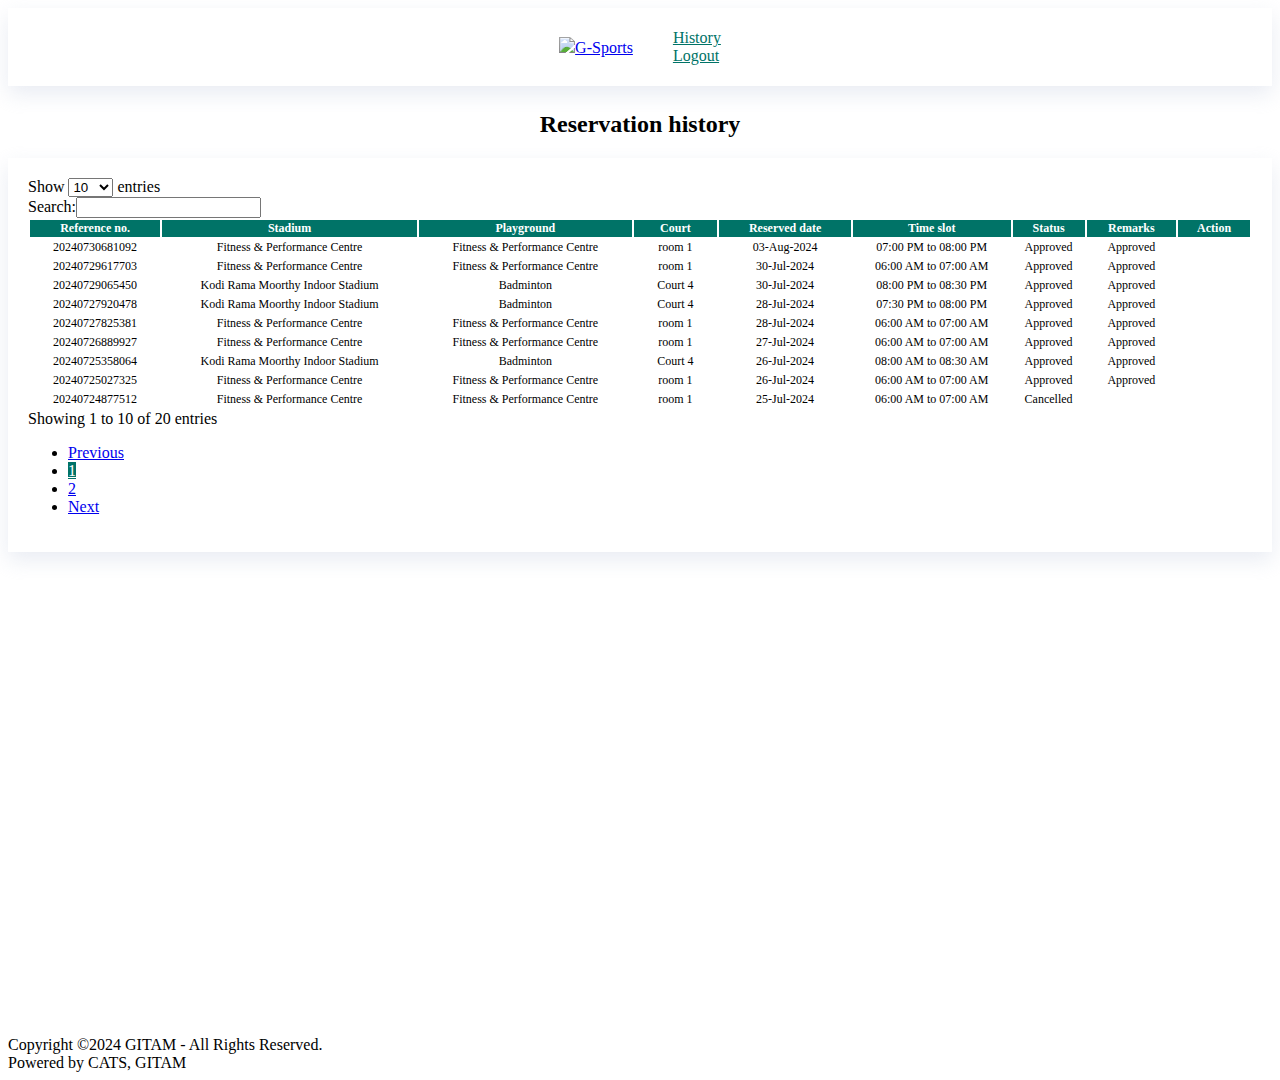
==== index.html @ 90667d44 "Update index.html" ====
<!DOCTYPE html>
<!-- saved from url=(0033)https://gsports.gitam.edu/history -->
<html lang=""><head><meta http-equiv="Content-Type" content="text/html; charset=UTF-8">
    
    <meta http-equiv="X-UA-Compatible" content="IE=edge">
    <meta name="viewport" content="width=device-width, initial-scale=1">
    <title>G-Sports</title>
    <link rel="shortcut icon" href="https://gsports.gitam.edu/assets/images/fav.png">
    <!-- Bootstrap CSS -->
    <link rel="stylesheet" href="./G-Sports_files/bootstrap.css">
    <link rel="stylesheet" href="./G-Sports_files/font-awesome.min.css">
    <link rel="stylesheet" href="./G-Sports_files/jquery-ui.min.css">
    <!--  <link rel='stylesheet' href="https://gsports.gitam.edu/assets/css/datepicker.css"/>
    <link rel='stylesheet' href="https://gsports.gitam.edu/assets/css/fullcalendar.min.css"  />
    <link rel='stylesheet' href='https://gsports.gitam.edu/assets/css/fullcalendar.print.min.css' media='print' />
    <link rel="stylesheet" href="https://gsports.gitam.edu/assets/css/animate.css">
    <link rel="stylesheet" href="https://gsports.gitam.edu/assets/css/jquery.mmenu.css" />  -->

    <link rel="stylesheet" href="./G-Sports_files/style.css">
    <link rel="stylesheet" href="./G-Sports_files/jquery-confirm.min.css">

    <link href="./G-Sports_files/dataTables.bootstrap4.css" rel="stylesheet">


    <style media="screen">
        hr {
            border-top: 3px solid #b2102f !important;
        }

        .main_box {
            padding: 50px;
            background: #fff;
        }


        .title-box {
            margin-top: 0px;
            text-align: center;
        }

        h2 {
            /*color: #000;*/
            /*font-size: 20px;*/
        }

        .jconfirm-title {
            font-size: 18px !important;
        }

        .logout ul {
            list-style-type: none;
        }

        /*
        .logout ul li {
            margin-top: 15px;
        }
*/

        .logout a {
            color: #007367;
        }
    </style>
    <style>
        label.error {
            color: red;
        }

        .chk_audit_par {
            position: relative;
        }

        a.chk_audit {}

        .fa-check-circle-o {
            font-size: 33px;
            padding-right: 8px;
            color: green;
            margin-top: -7px;
        }

        .fc-other-month {
            background: #fff;
        }

        /* .gc_box{
            padding: 20px;
            top:0;
        } */
        form #terms {
            font-size: 12px;
        }

        input[type="date"].form-control,
        input[type="time"].form-control {
            line-height: 1.42857143;
        }

        .gc_box h3 {
            padding: 5px 0;
            text-align: center;
            font-size: 20px;
            background: #b2102f;
            color: #fff;
            margin-bottom: 10px;
        }

        #login-user {
            font-weight: 800;
            color: #b2102f;
        }

        .main_cal {
            /* min-height: 100vh; */
        }

        .gen {
            margin-bottom: 20px;
            text-align: center;
            margin-top: -20px;
        }

        h3 {
            margin-bottom: 0px;
        }

        .chk {
            width: 125px;
        }

        label.error {
            color: red;
        }

        .chk_audit_par {
            position: relative;
        }

        .fa-check-circle-o {
            font-size: 33px;
            padding-right: 8px;
            color: green;
            margin-top: -7px;
        }
    </style>
    <!-- <div class="line"></div> -->
    <style type="text/css">
        .navbar-default {
            background-color: #981f2b !important;
            border-color: #981f2b !important;
            box-shadow: 0 8px 20px 0 rgb(218 224 235 / 60%);
        }

        .wrapper {
            min-height: 100vh;
        }
    </style>
<style type="text/css">#screenShotContainer{cursor:crosshair;left:0;position:absolute;top:0}#toolPanel{background:#fff;border-radius:6px;box-sizing:content-box;height:24px;left:0;min-width:392px;padding:6px 14px;position:absolute;top:0;z-index:9999}#toolPanel .item-panel{float:left;height:24px;margin-right:15px;width:24px}#toolPanel .item-panel:last-child{margin-right:0}#toolPanel .square{background-image:url("[data-uri]");background-size:cover}#toolPanel .square-active,#toolPanel .square:active,#toolPanel .square:hover{background-image:url("[data-uri]")}#toolPanel .round{background-image:url("[data-uri]");background-size:cover}#toolPanel .round-active,#toolPanel .round:active,#toolPanel .round:hover{background-image:url("[data-uri]")}#toolPanel .right-top{background-image:url("[data-uri]");background-size:cover}#toolPanel .right-top-active,#toolPanel .right-top:active,#toolPanel .right-top:hover{background-image:url("[data-uri]")}#toolPanel .brush{background-image:url("[data-uri]");background-size:cover}#toolPanel .brush-active,#toolPanel .brush:active,#toolPanel .brush:hover{background-image:url("[data-uri]")}#toolPanel .mosaicPen{background-image:url("[data-uri]");background-size:cover}#toolPanel .mosaicPen:hover{background-image:url("[data-uri]")}#toolPanel .mosaicPen-active,#toolPanel .mosaicPen:active{background-image:url("[data-uri]")}#toolPanel .separateLine{background-image:url("[data-uri]");background-size:cover;width:1px}#toolPanel .text{background-image:url("[data-uri]");background-size:cover}#toolPanel .text-active,#toolPanel .text:active,#toolPanel .text:hover{background-image:url("[data-uri]")}#toolPanel .save{background-size:cover}#toolPanel .save,#toolPanel .save:active,#toolPanel .save:hover{background-image:url("[data-uri]")}#toolPanel .close{background-size:cover}#toolPanel .close,#toolPanel .close:hover{background-image:url("[data-uri]")}#toolPanel .undo,#toolPanel .undo-disabled{background-image:url("[data-uri]");background-size:cover}#toolPanel .undo:hover{background-image:url("[data-uri]")}#toolPanel .confirm{background-size:cover}#toolPanel .confirm,#toolPanel .confirm:hover{background-image:url("[data-uri]")}.__screenshot-lock-scroll{height:100%!important;margin:0;overflow:hidden!important}.ico-panel{border-left:6px solid transparent;border-right:6px solid transparent;border-top:6px solid #fff;height:0;left:23px;position:absolute;top:0;transform:rotate(180deg);width:0;z-index:9999}.ico-panel img{height:100%;width:100%}#optionPanel{background:#fff;border-radius:5px;box-sizing:content-box;height:20px;left:0;padding:10px;position:absolute;top:6px;z-index:9999}#optionPanel .brush-select-panel{float:left;height:20px}#optionPanel .brush-select-panel .item-panel{float:left;height:20px;margin-right:18px;width:20px}#optionPanel .brush-select-panel .item-panel:first-child{margin-left:2px}#optionPanel .brush-select-panel .item-panel:last-child{margin-right:0}#optionPanel .brush-select-panel .brush-small{background-image:url("[data-uri]");background-size:cover}#optionPanel .brush-select-panel .brush-small-active,#optionPanel .brush-select-panel .brush-small:active,#optionPanel .brush-select-panel .brush-small:hover{background-image:url("[data-uri]")}#optionPanel .brush-select-panel .brush-medium{background-image:url("[data-uri]");background-size:cover}#optionPanel .brush-select-panel .brush-medium-active,#optionPanel .brush-select-panel .brush-medium:active,#optionPanel .brush-select-panel .brush-medium:hover{background-image:url("[data-uri]")}#optionPanel .brush-select-panel .brush-big{background-image:url("[data-uri]");background-size:cover}#optionPanel .brush-select-panel .brush-big-active,#optionPanel .brush-select-panel .brush-big:active,#optionPanel .brush-select-panel .brush-big:hover{background-image:url("[data-uri]")}#optionPanel .right-panel{align-items:center;display:flex;float:left;margin-left:39px}#optionPanel .right-panel .color-panel{background:#fff;border:1px solid #e5e6e5;border-radius:5px;display:flex;flex-wrap:wrap;justify-content:center;position:absolute;right:28px;top:-225px;width:72px}#optionPanel .right-panel .color-panel .color-item{height:20px;margin-bottom:5px;width:62px}#optionPanel .right-panel .color-panel .color-item:first-child{background:#f53440;margin-top:5px}#optionPanel .right-panel .color-panel .color-item:nth-child(2){background:#f65e95}#optionPanel .right-panel .color-panel .color-item:nth-child(3){background:#d254cf}#optionPanel .right-panel .color-panel .color-item:nth-child(4){background:#12a9d7}#optionPanel .right-panel .color-panel .color-item:nth-child(5){background:#30a345}#optionPanel .right-panel .color-panel .color-item:nth-child(6){background:#facf50}#optionPanel .right-panel .color-panel .color-item:nth-child(7){background:#f66632}#optionPanel .right-panel .color-panel .color-item:nth-child(8){background:#989998}#optionPanel .right-panel .color-panel .color-item:nth-child(9){background:#000}#optionPanel .right-panel .color-panel .color-item:nth-child(10){background:#feffff;border:1px solid #e5e6e5}#optionPanel .right-panel .color-select-panel{background:#f53340;border:1px solid #e5e6e5;height:20px;width:62px}#optionPanel .right-panel .pull-down-arrow{background-image:url("[data-uri]");background-size:cover;height:8px;margin-left:10px;width:15px}#cutBoxSizePanel{align-items:center;background:rgba(0,0,0,.4);border-radius:3px;color:#fff;display:flex;font-size:14px;height:25px;justify-content:center;width:85px}#cutBoxSizePanel,#textInputPanel{left:0;position:absolute;top:0;z-index:9999}#textInputPanel{border:none;box-sizing:border-box;font-weight:700;margin:0;min-height:20px;min-width:20px;outline:none;padding:0}.hidden-screen-shot-scroll{height:100vh;overflow:hidden;width:100vw}</style></head>

<div><template shadowrootmode="open"><style>.wp-extention-notify{box-sizing:0,0,10,#000;background-color:#f0f8ff;border-radius:5px;padding:10px;font-size:14px;position:fixed;top:10px;right:10px}@keyframes rotator{0%{transform:rotate(0)}to{transform:rotate(270deg);-ms-transform:rotate(360deg)}}.wp-extention-notify .loading-container .spinner{animation:1.4s linear infinite rotator}.wp-extention-notify .loading-container .spinner .path{stroke-dasharray:187;stroke-dashoffset:50px;transform-origin:50%;stroke:#4285f4;animation:1.4s ease-in-out infinite dash}</style><div id="plasmo-shadow-container" style="z-index: 2147483647; position: absolute;"><div id="plasmo-mount-container" data-v-app="" style="display: flex; position: relative; top: 0px; left: 0px;"></div></div></template></div><body>
    <style>
	header {
		padding: 5px 0;
		box-shadow: 0 8px 20px 0 rgb(218 224 235 / 60%);
	}
</style>
<header style="padding:5px 0">
	<div class="container">
		<div class="row" style="display:flex; justify-content:center; align-items:center">
			<div class="col-md-6 col-xs-12 col-lg-6">
				<div class="cats-logo">
					<!-- <a href="#"><img src="https://gsports.gitam.edu/assets/images/Gsports_logo.png" class="img-responsive"></a> -->
					<a href="https://gsports.gitam.edu/history#"><img src="./G-Sports_files/gitam-logo-circle.png" class="img-responsive">G-Sports</a>
				</div>
			</div>
			<div class="col-md-6 col-xs-12 col-lg-6 logout">
								<ul class="nav navbar-nav navbar-right">
					<li><a href="https://gsports.gitam.edu/history"><i class="fa fa-history" aria-hidden="true"></i> History</a></li>
					<li><a href="https://gsports.gitam.edu/welcome/logout">Logout <i class="fa fa-power-off"></i> </a></li>
								</ul></div>
		</div>
	</div>
</header>    <div class="wrapper"><!-- <link rel="stylesheet" href="https://gsports.gitam.edu/assets/css/jquery-ui.css"> -->
<link rel="stylesheet" href="./G-Sports_files/jquery-ui.css">
<style type="text/css">
    .main_cal {
        margin: 25px 0;
        padding: 0px;
        min-height: 100vh;
    }

    .title {
        text-align: center;
        /*color: #b1040e;*/
    }

    .box {
        padding: 20px;
        background: #FFFFFF;
        box-shadow: 0 8px 20px 0 rgb(218 224 235 / 60%)
    }

    table {
        font-size: 12px;
    }

    thead th {
        background: #007367;
        color: #fff;
    }

    .pagination>.active a,
    .pagination>.active>a:hover {
        background-color: #007367;
        border-color: #007367;
    }

    .pagination>.active>a,
    .pagination>.active>span,
    .pagination>.active>a:hover,
    .pagination>.active>span:hover,
    .pagination>.active>a:focus,
    .pagination>.active>span:focus {
        z-index: 3;
        color: #fff;
        cursor: default;
        background-color: #007367;
        border-color: #007367;
    }

    table tr td {
        text-align: center;
    }
</style>
<!-- VSP -->
<section class="history main_cal">
    <div class="container-fluid">
        <h2 class="title">Reservation history</h2>
        <div class="row">
            <div class="col-md-12">
                <div class="box">
                    <div class="table-responsive">
                                                    <div id="history-table_wrapper" class="dataTables_wrapper container-fluid dt-bootstrap4 no-footer"><div class="row"><div class="col-sm-12 col-md-6"><div class="dataTables_length" id="history-table_length"><label>Show <select name="history-table_length" aria-controls="history-table" class="form-control form-control-sm"><option value="10">10</option><option value="25">25</option><option value="50">50</option><option value="100">100</option></select> entries</label></div></div><div class="col-sm-12 col-md-6"><div id="history-table_filter" class="dataTables_filter"><label>Search:<input type="search" class="form-control form-control-sm" placeholder="" aria-controls="history-table"></label></div></div></div><div class="row"><div class="col-sm-12"><table class="table table-bordered dataTable no-footer" style="width: 100%;" id="history-table" role="grid" aria-describedby="history-table_info">
                                <thead>
                                    <tr role="row"><th style="text-align: center; width: 132.111px;" class="sorting_desc" tabindex="0" aria-controls="history-table" rowspan="1" colspan="1" aria-label="Reference no. : activate to sort column ascending" aria-sort="descending">Reference no. </th><th style="text-align: center; width: 270.111px;" class="sorting" tabindex="0" aria-controls="history-table" rowspan="1" colspan="1" aria-label="Stadium: activate to sort column ascending">Stadium</th><th style="text-align: center; width: 224.111px;" class="sorting" tabindex="0" aria-controls="history-table" rowspan="1" colspan="1" aria-label="Playground: activate to sort column ascending">Playground</th><th style="text-align: center; width: 86.1111px;" class="sorting" tabindex="0" aria-controls="history-table" rowspan="1" colspan="1" aria-label="Court: activate to sort column ascending">Court</th><th style="text-align: center; width: 137.111px;" class="sorting" tabindex="0" aria-controls="history-table" rowspan="1" colspan="1" aria-label="Reserved date: activate to sort column ascending">Reserved date</th><th style="text-align: center; width: 167.111px;" class="sorting" tabindex="0" aria-controls="history-table" rowspan="1" colspan="1" aria-label="Time slot: activate to sort column ascending">Time slot</th><th style="text-align: center; width: 72.1111px;" class="sorting" tabindex="0" aria-controls="history-table" rowspan="1" colspan="1" aria-label="Status: activate to sort column ascending">Status</th><th style="text-align: center; width: 91.1111px;" class="sorting" tabindex="0" aria-controls="history-table" rowspan="1" colspan="1" aria-label="Remarks: activate to sort column ascending">Remarks</th><th style="text-align: center; width: 73px;" class="sorting" tabindex="0" aria-controls="history-table" rowspan="1" colspan="1" aria-label="Action: activate to sort column ascending">Action</th></tr>
                                </thead>
                            <tbody><tr role="row" class="even"><td class="sorting_1">20240730681092</td><td>Fitness &amp; Performance Centre</td><td>Fitness &amp; Performance Centre</td><td>room 1</td><td>03-Aug-2024</td><td>07:00 PM to 08:00 PM</td><td><span class="text-success">Approved</span></td><td>Approved</td><td><a href="GYM_enter.htm" id="ptr" target="_blank" title="View"><i class="fa fa-eye text-info" aria-hidden="true"></i></a></td></tr><tr role="row" class="odd"><td class="sorting_1">20240729617703</td><td>Fitness &amp; Performance Centre</td><td>Fitness &amp; Performance Centre</td><td>room 1</td><td>30-Jul-2024</td><td>06:00 AM to 07:00 AM</td><td><span class="text-success">Approved</span></td><td>Approved</td><td><a href="https://gsports.gitam.edu/print_stadium/MjA5ODEx/WSAgICAgICAgIA.." id="ptr" target="_blank" title="View"><i class="fa fa-eye text-info" aria-hidden="true"></i></a></td></tr><tr role="row" class="even"><td class="sorting_1">20240729065450</td><td>Kodi Rama Moorthy Indoor Stadium</td><td>Badminton</td><td>Court 4</td><td>30-Jul-2024</td><td>08:00 PM to 08:30 PM</td><td><span class="text-success">Approved</span></td><td>Approved</td><td><a href="https://gsports.gitam.edu/print_stadium/MjA5OTAx/WSAgICAgICAgIA.." id="ptr" target="_blank" title="View"><i class="fa fa-eye text-info" aria-hidden="true"></i></a></td></tr><tr role="row" class="odd"><td class="sorting_1">20240727920478</td><td>Kodi Rama Moorthy Indoor Stadium</td><td>Badminton</td><td>Court 4</td><td>28-Jul-2024</td><td>07:30 PM to 08:00 PM</td><td><span class="text-success">Approved</span></td><td>Approved</td><td><a href="https://gsports.gitam.edu/print_stadium/MjA5MTQ3/WSAgICAgICAgIA.." id="ptr" target="_blank" title="View"><i class="fa fa-eye text-info" aria-hidden="true"></i></a></td></tr><tr role="row" class="even"><td class="sorting_1">20240727825381</td><td>Fitness &amp; Performance Centre</td><td>Fitness &amp; Performance Centre</td><td>room 1</td><td>28-Jul-2024</td><td>06:00 AM to 07:00 AM</td><td><span class="text-success">Approved</span></td><td>Approved</td><td><a href="https://gsports.gitam.edu/print_stadium/MjA4OTE0/WSAgICAgICAgIA.." id="ptr" target="_blank" title="View"><i class="fa fa-eye text-info" aria-hidden="true"></i></a></td></tr><tr role="row" class="odd"><td class="sorting_1">20240726889927</td><td>Fitness &amp; Performance Centre</td><td>Fitness &amp; Performance Centre</td><td>room 1</td><td>27-Jul-2024</td><td>06:00 AM to 07:00 AM</td><td><span class="text-success">Approved</span></td><td>Approved</td><td><a href="https://gsports.gitam.edu/print_stadium/MjA4MjUx/WSAgICAgICAgIA.." id="ptr" target="_blank" title="View"><i class="fa fa-eye text-info" aria-hidden="true"></i></a></td></tr><tr role="row" class="even"><td class="sorting_1">20240725358064</td><td>Kodi Rama Moorthy Indoor Stadium</td><td>Badminton</td><td>Court 4</td><td>26-Jul-2024</td><td>08:00 AM to 08:30 AM</td><td><span class="text-success">Approved</span></td><td>Approved</td><td><a href="https://gsports.gitam.edu/print_stadium/MjA3ODk5/WSAgICAgICAgIA.." id="ptr" target="_blank" title="View"><i class="fa fa-eye text-info" aria-hidden="true"></i></a></td></tr><tr role="row" class="odd"><td class="sorting_1">20240725027325</td><td>Fitness &amp; Performance Centre</td><td>Fitness &amp; Performance Centre</td><td>room 1</td><td>26-Jul-2024</td><td>06:00 AM to 07:00 AM</td><td><span class="text-success">Approved</span></td><td>Approved</td><td><a href="https://gsports.gitam.edu/print_stadium/MjA3NTU3/WSAgICAgICAgIA.." id="ptr" target="_blank" title="View"><i class="fa fa-eye text-info" aria-hidden="true"></i></a></td></tr><tr role="row" class="even"><td class="sorting_1">20240724877512</td><td>Fitness &amp; Performance Centre</td><td>Fitness &amp; Performance Centre</td><td>room 1</td><td>25-Jul-2024</td><td>06:00 AM to 07:00 AM</td><td><span class="text-danger">Cancelled</span></td><td></td><td><a href="https://gsports.gitam.edu/print_stadium/MjA2OTEz/TiAgICAgICAgIA.." id="ptr" target="_blank" title="View"><i class="fa fa-eye text-info" aria-hidden="true"></i></a></td></tr></tbody></table></div></div><div class="row"><div class="col-sm-12 col-md-5"><div class="dataTables_info" id="history-table_info" role="status" aria-live="polite">Showing 1 to 10 of 20 entries</div></div><div class="col-sm-12 col-md-7"><div class="dataTables_paginate paging_simple_numbers" id="history-table_paginate"><ul class="pagination"><li class="paginate_button page-item previous disabled" id="history-table_previous"><a href="https://gsports.gitam.edu/history#" aria-controls="history-table" data-dt-idx="0" tabindex="0" class="page-link">Previous</a></li><li class="paginate_button page-item active"><a href="https://gsports.gitam.edu/history#" aria-controls="history-table" data-dt-idx="1" tabindex="0" class="page-link">1</a></li><li class="paginate_button page-item "><a href="https://gsports.gitam.edu/history#" aria-controls="history-table" data-dt-idx="2" tabindex="0" class="page-link">2</a></li><li class="paginate_button page-item next" id="history-table_next"><a href="https://gsports.gitam.edu/history#" aria-controls="history-table" data-dt-idx="3" tabindex="0" class="page-link">Next</a></li></ul></div></div></div></div>
                                            </div>
                    <!-- <div class="text-right"><sup>&#42;</sup><b>Note:</b> Y- Approved, W- Waiting for approval, N-  Rejected</div> -->
                </div>
            </div>
        </div>
    </div>
</section>


<!-- Cancellation form -->



<!-- <section>
    <div class="container">
        <a href="#" class="scrollup">Scroll</a>
    </div>
</section> -->
<footer>
	<section class="copyright">
		<div class="container">
			<div class="row">
				<div class="text-center">
					Copyright ©2024 GITAM - All Rights Reserved.<br>
					Powered by CATS, GITAM
				</div>
				<!-- <div class="col-xs-12 col-sm-12 col-md-6 col-lg-6 col-xl-6  text-left"> </div>
                <div class="col-xs-12 col-sm-12 col-md-6 col-lg-6 col-xl-6  text-right"></div> -->
			</div>
		</div>
	</section>
</footer>








</div><div tabindex="-1" role="dialog" class="ui-dialog ui-corner-all ui-widget ui-widget-content ui-front ui-draggable ui-resizable" aria-describedby="dialog" style="display: none; position: absolute;" aria-labelledby="ui-id-1"><div class="ui-dialog-titlebar ui-corner-all ui-widget-header ui-helper-clearfix ui-draggable-handle"><span id="ui-id-1" class="ui-dialog-title">Cancel request</span><button type="button" class="ui-button ui-corner-all ui-widget ui-button-icon-only ui-dialog-titlebar-close" title="Close"><span class="ui-button-icon ui-icon ui-icon-closethick"></span><span class="ui-button-icon-space"> </span>Close</button></div><div id="dialog" class="ui-dialog-content ui-widget-content">
    <form action="https://gsports.gitam.edu/history#" id="cancel-form">
        <div class="form-group">
            <label for="email">Reference number:</label>
            <input type="text" class="form-control" id="regdno" name="regdno" readonly="">
        </div>
        <div class="form-group">
            <label for="pwd">Reason:</label>
            <textarea class="form-control" id="remarks" name="remarks" maxlength="100" placeholder="(Enter remarks if any)"></textarea>
        </div>
        <input type="hidden" name="hidden-id" id="hidden-id">
        <button type="submit" class="btn btn-primary" id="btn-cancel">Cancel</button>
    </form>
</div><div class="ui-resizable-handle ui-resizable-n" style="z-index: 90;"></div><div class="ui-resizable-handle ui-resizable-e" style="z-index: 90;"></div><div class="ui-resizable-handle ui-resizable-s" style="z-index: 90;"></div><div class="ui-resizable-handle ui-resizable-w" style="z-index: 90;"></div><div class="ui-resizable-handle ui-resizable-se ui-icon ui-icon-gripsmall-diagonal-se" style="z-index: 90;"></div><div class="ui-resizable-handle ui-resizable-sw" style="z-index: 90;"></div><div class="ui-resizable-handle ui-resizable-ne" style="z-index: 90;"></div><div class="ui-resizable-handle ui-resizable-nw" style="z-index: 90;"></div></div><!----><div id="wp-extension" data-id="dpadflhmiohjfhhaehelneimpllfbpcg"></div><scribe-shadow id="crxjs-ext" style="position: fixed; width: 0px; height: 0px; top: 0px; left: 0px; z-index: 2147483647; overflow: visible; visibility: visible;"><template shadowrootmode="open"><div id="root-scribe-elem" style="position: fixed; width: 0px; height: 0px; top: 0px; left: 0px; overflow: visible; color: rgb(15, 23, 42);"><div role="region" aria-label="Notifications (F8)" tabindex="-1" style="pointer-events: none;"><ol tabindex="-1" class="fixed bottom-auto right-0 top-0 z-[10000000] flex max-h-screen min-w-[300px] max-w-[360px] p-4"></ol></div></div><link rel="stylesheet" href="chrome-extension://okfkdaglfjjjfefdcppliegebpoegaii/assets/style.css"></template></scribe-shadow></body></html>
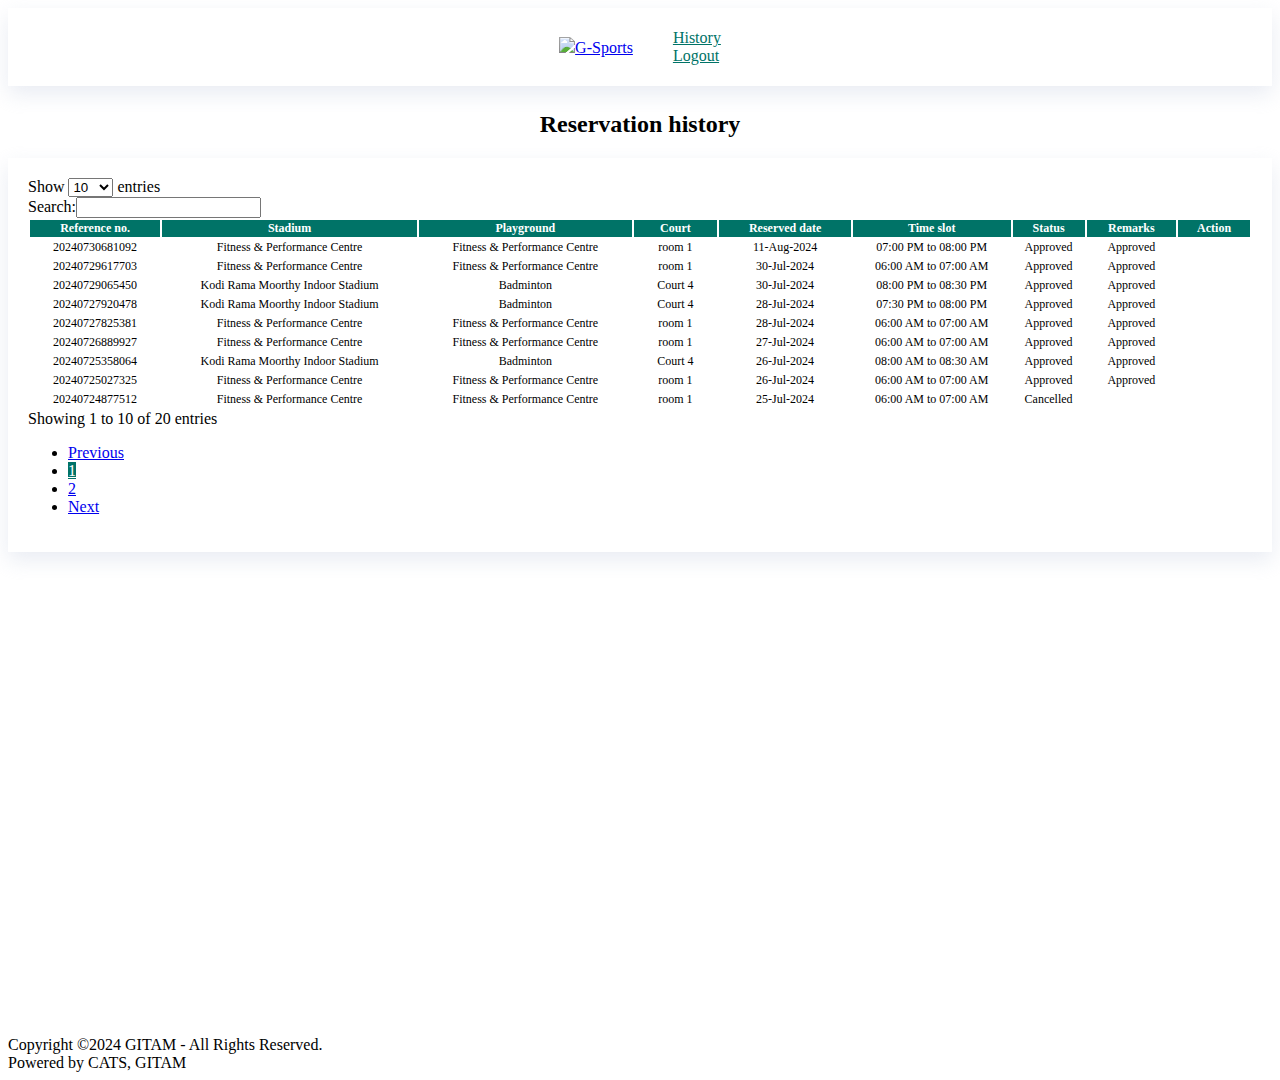
==== commit d9c2ca04: "Update index.html" ====
--- a/index.html
+++ b/index.html
@@ -244,7 +244,7 @@
                                 <thead>
                                     <tr role="row"><th style="text-align: center; width: 132.111px;" class="sorting_desc" tabindex="0" aria-controls="history-table" rowspan="1" colspan="1" aria-label="Reference no. : activate to sort column ascending" aria-sort="descending">Reference no. </th><th style="text-align: center; width: 270.111px;" class="sorting" tabindex="0" aria-controls="history-table" rowspan="1" colspan="1" aria-label="Stadium: activate to sort column ascending">Stadium</th><th style="text-align: center; width: 224.111px;" class="sorting" tabindex="0" aria-controls="history-table" rowspan="1" colspan="1" aria-label="Playground: activate to sort column ascending">Playground</th><th style="text-align: center; width: 86.1111px;" class="sorting" tabindex="0" aria-controls="history-table" rowspan="1" colspan="1" aria-label="Court: activate to sort column ascending">Court</th><th style="text-align: center; width: 137.111px;" class="sorting" tabindex="0" aria-controls="history-table" rowspan="1" colspan="1" aria-label="Reserved date: activate to sort column ascending">Reserved date</th><th style="text-align: center; width: 167.111px;" class="sorting" tabindex="0" aria-controls="history-table" rowspan="1" colspan="1" aria-label="Time slot: activate to sort column ascending">Time slot</th><th style="text-align: center; width: 72.1111px;" class="sorting" tabindex="0" aria-controls="history-table" rowspan="1" colspan="1" aria-label="Status: activate to sort column ascending">Status</th><th style="text-align: center; width: 91.1111px;" class="sorting" tabindex="0" aria-controls="history-table" rowspan="1" colspan="1" aria-label="Remarks: activate to sort column ascending">Remarks</th><th style="text-align: center; width: 73px;" class="sorting" tabindex="0" aria-controls="history-table" rowspan="1" colspan="1" aria-label="Action: activate to sort column ascending">Action</th></tr>
                                 </thead>
-                            <tbody><tr role="row" class="even"><td class="sorting_1">20240730681092</td><td>Fitness &amp; Performance Centre</td><td>Fitness &amp; Performance Centre</td><td>room 1</td><td>03-Aug-2024</td><td>07:00 PM to 08:00 PM</td><td><span class="text-success">Approved</span></td><td>Approved</td><td><a href="GYM_enter.htm" id="ptr" target="_blank" title="View"><i class="fa fa-eye text-info" aria-hidden="true"></i></a></td></tr><tr role="row" class="odd"><td class="sorting_1">20240729617703</td><td>Fitness &amp; Performance Centre</td><td>Fitness &amp; Performance Centre</td><td>room 1</td><td>30-Jul-2024</td><td>06:00 AM to 07:00 AM</td><td><span class="text-success">Approved</span></td><td>Approved</td><td><a href="https://gsports.gitam.edu/print_stadium/MjA5ODEx/WSAgICAgICAgIA.." id="ptr" target="_blank" title="View"><i class="fa fa-eye text-info" aria-hidden="true"></i></a></td></tr><tr role="row" class="even"><td class="sorting_1">20240729065450</td><td>Kodi Rama Moorthy Indoor Stadium</td><td>Badminton</td><td>Court 4</td><td>30-Jul-2024</td><td>08:00 PM to 08:30 PM</td><td><span class="text-success">Approved</span></td><td>Approved</td><td><a href="https://gsports.gitam.edu/print_stadium/MjA5OTAx/WSAgICAgICAgIA.." id="ptr" target="_blank" title="View"><i class="fa fa-eye text-info" aria-hidden="true"></i></a></td></tr><tr role="row" class="odd"><td class="sorting_1">20240727920478</td><td>Kodi Rama Moorthy Indoor Stadium</td><td>Badminton</td><td>Court 4</td><td>28-Jul-2024</td><td>07:30 PM to 08:00 PM</td><td><span class="text-success">Approved</span></td><td>Approved</td><td><a href="https://gsports.gitam.edu/print_stadium/MjA5MTQ3/WSAgICAgICAgIA.." id="ptr" target="_blank" title="View"><i class="fa fa-eye text-info" aria-hidden="true"></i></a></td></tr><tr role="row" class="even"><td class="sorting_1">20240727825381</td><td>Fitness &amp; Performance Centre</td><td>Fitness &amp; Performance Centre</td><td>room 1</td><td>28-Jul-2024</td><td>06:00 AM to 07:00 AM</td><td><span class="text-success">Approved</span></td><td>Approved</td><td><a href="https://gsports.gitam.edu/print_stadium/MjA4OTE0/WSAgICAgICAgIA.." id="ptr" target="_blank" title="View"><i class="fa fa-eye text-info" aria-hidden="true"></i></a></td></tr><tr role="row" class="odd"><td class="sorting_1">20240726889927</td><td>Fitness &amp; Performance Centre</td><td>Fitness &amp; Performance Centre</td><td>room 1</td><td>27-Jul-2024</td><td>06:00 AM to 07:00 AM</td><td><span class="text-success">Approved</span></td><td>Approved</td><td><a href="https://gsports.gitam.edu/print_stadium/MjA4MjUx/WSAgICAgICAgIA.." id="ptr" target="_blank" title="View"><i class="fa fa-eye text-info" aria-hidden="true"></i></a></td></tr><tr role="row" class="even"><td class="sorting_1">20240725358064</td><td>Kodi Rama Moorthy Indoor Stadium</td><td>Badminton</td><td>Court 4</td><td>26-Jul-2024</td><td>08:00 AM to 08:30 AM</td><td><span class="text-success">Approved</span></td><td>Approved</td><td><a href="https://gsports.gitam.edu/print_stadium/MjA3ODk5/WSAgICAgICAgIA.." id="ptr" target="_blank" title="View"><i class="fa fa-eye text-info" aria-hidden="true"></i></a></td></tr><tr role="row" class="odd"><td class="sorting_1">20240725027325</td><td>Fitness &amp; Performance Centre</td><td>Fitness &amp; Performance Centre</td><td>room 1</td><td>26-Jul-2024</td><td>06:00 AM to 07:00 AM</td><td><span class="text-success">Approved</span></td><td>Approved</td><td><a href="https://gsports.gitam.edu/print_stadium/MjA3NTU3/WSAgICAgICAgIA.." id="ptr" target="_blank" title="View"><i class="fa fa-eye text-info" aria-hidden="true"></i></a></td></tr><tr role="row" class="even"><td class="sorting_1">20240724877512</td><td>Fitness &amp; Performance Centre</td><td>Fitness &amp; Performance Centre</td><td>room 1</td><td>25-Jul-2024</td><td>06:00 AM to 07:00 AM</td><td><span class="text-danger">Cancelled</span></td><td></td><td><a href="https://gsports.gitam.edu/print_stadium/MjA2OTEz/TiAgICAgICAgIA.." id="ptr" target="_blank" title="View"><i class="fa fa-eye text-info" aria-hidden="true"></i></a></td></tr></tbody></table></div></div><div class="row"><div class="col-sm-12 col-md-5"><div class="dataTables_info" id="history-table_info" role="status" aria-live="polite">Showing 1 to 10 of 20 entries</div></div><div class="col-sm-12 col-md-7"><div class="dataTables_paginate paging_simple_numbers" id="history-table_paginate"><ul class="pagination"><li class="paginate_button page-item previous disabled" id="history-table_previous"><a href="https://gsports.gitam.edu/history#" aria-controls="history-table" data-dt-idx="0" tabindex="0" class="page-link">Previous</a></li><li class="paginate_button page-item active"><a href="https://gsports.gitam.edu/history#" aria-controls="history-table" data-dt-idx="1" tabindex="0" class="page-link">1</a></li><li class="paginate_button page-item "><a href="https://gsports.gitam.edu/history#" aria-controls="history-table" data-dt-idx="2" tabindex="0" class="page-link">2</a></li><li class="paginate_button page-item next" id="history-table_next"><a href="https://gsports.gitam.edu/history#" aria-controls="history-table" data-dt-idx="3" tabindex="0" class="page-link">Next</a></li></ul></div></div></div></div>
+                            <tbody><tr role="row" class="even"><td class="sorting_1">20240730681092</td><td>Fitness &amp; Performance Centre</td><td>Fitness &amp; Performance Centre</td><td>room 1</td><td>11-Aug-2024</td><td>07:00 PM to 08:00 PM</td><td><span class="text-success">Approved</span></td><td>Approved</td><td><a href="GYM_enter.htm" id="ptr" target="_blank" title="View"><i class="fa fa-eye text-info" aria-hidden="true"></i></a></td></tr><tr role="row" class="odd"><td class="sorting_1">20240729617703</td><td>Fitness &amp; Performance Centre</td><td>Fitness &amp; Performance Centre</td><td>room 1</td><td>30-Jul-2024</td><td>06:00 AM to 07:00 AM</td><td><span class="text-success">Approved</span></td><td>Approved</td><td><a href="https://gsports.gitam.edu/print_stadium/MjA5ODEx/WSAgICAgICAgIA.." id="ptr" target="_blank" title="View"><i class="fa fa-eye text-info" aria-hidden="true"></i></a></td></tr><tr role="row" class="even"><td class="sorting_1">20240729065450</td><td>Kodi Rama Moorthy Indoor Stadium</td><td>Badminton</td><td>Court 4</td><td>30-Jul-2024</td><td>08:00 PM to 08:30 PM</td><td><span class="text-success">Approved</span></td><td>Approved</td><td><a href="https://gsports.gitam.edu/print_stadium/MjA5OTAx/WSAgICAgICAgIA.." id="ptr" target="_blank" title="View"><i class="fa fa-eye text-info" aria-hidden="true"></i></a></td></tr><tr role="row" class="odd"><td class="sorting_1">20240727920478</td><td>Kodi Rama Moorthy Indoor Stadium</td><td>Badminton</td><td>Court 4</td><td>28-Jul-2024</td><td>07:30 PM to 08:00 PM</td><td><span class="text-success">Approved</span></td><td>Approved</td><td><a href="https://gsports.gitam.edu/print_stadium/MjA5MTQ3/WSAgICAgICAgIA.." id="ptr" target="_blank" title="View"><i class="fa fa-eye text-info" aria-hidden="true"></i></a></td></tr><tr role="row" class="even"><td class="sorting_1">20240727825381</td><td>Fitness &amp; Performance Centre</td><td>Fitness &amp; Performance Centre</td><td>room 1</td><td>28-Jul-2024</td><td>06:00 AM to 07:00 AM</td><td><span class="text-success">Approved</span></td><td>Approved</td><td><a href="https://gsports.gitam.edu/print_stadium/MjA4OTE0/WSAgICAgICAgIA.." id="ptr" target="_blank" title="View"><i class="fa fa-eye text-info" aria-hidden="true"></i></a></td></tr><tr role="row" class="odd"><td class="sorting_1">20240726889927</td><td>Fitness &amp; Performance Centre</td><td>Fitness &amp; Performance Centre</td><td>room 1</td><td>27-Jul-2024</td><td>06:00 AM to 07:00 AM</td><td><span class="text-success">Approved</span></td><td>Approved</td><td><a href="https://gsports.gitam.edu/print_stadium/MjA4MjUx/WSAgICAgICAgIA.." id="ptr" target="_blank" title="View"><i class="fa fa-eye text-info" aria-hidden="true"></i></a></td></tr><tr role="row" class="even"><td class="sorting_1">20240725358064</td><td>Kodi Rama Moorthy Indoor Stadium</td><td>Badminton</td><td>Court 4</td><td>26-Jul-2024</td><td>08:00 AM to 08:30 AM</td><td><span class="text-success">Approved</span></td><td>Approved</td><td><a href="https://gsports.gitam.edu/print_stadium/MjA3ODk5/WSAgICAgICAgIA.." id="ptr" target="_blank" title="View"><i class="fa fa-eye text-info" aria-hidden="true"></i></a></td></tr><tr role="row" class="odd"><td class="sorting_1">20240725027325</td><td>Fitness &amp; Performance Centre</td><td>Fitness &amp; Performance Centre</td><td>room 1</td><td>26-Jul-2024</td><td>06:00 AM to 07:00 AM</td><td><span class="text-success">Approved</span></td><td>Approved</td><td><a href="https://gsports.gitam.edu/print_stadium/MjA3NTU3/WSAgICAgICAgIA.." id="ptr" target="_blank" title="View"><i class="fa fa-eye text-info" aria-hidden="true"></i></a></td></tr><tr role="row" class="even"><td class="sorting_1">20240724877512</td><td>Fitness &amp; Performance Centre</td><td>Fitness &amp; Performance Centre</td><td>room 1</td><td>25-Jul-2024</td><td>06:00 AM to 07:00 AM</td><td><span class="text-danger">Cancelled</span></td><td></td><td><a href="https://gsports.gitam.edu/print_stadium/MjA2OTEz/TiAgICAgICAgIA.." id="ptr" target="_blank" title="View"><i class="fa fa-eye text-info" aria-hidden="true"></i></a></td></tr></tbody></table></div></div><div class="row"><div class="col-sm-12 col-md-5"><div class="dataTables_info" id="history-table_info" role="status" aria-live="polite">Showing 1 to 10 of 20 entries</div></div><div class="col-sm-12 col-md-7"><div class="dataTables_paginate paging_simple_numbers" id="history-table_paginate"><ul class="pagination"><li class="paginate_button page-item previous disabled" id="history-table_previous"><a href="https://gsports.gitam.edu/history#" aria-controls="history-table" data-dt-idx="0" tabindex="0" class="page-link">Previous</a></li><li class="paginate_button page-item active"><a href="https://gsports.gitam.edu/history#" aria-controls="history-table" data-dt-idx="1" tabindex="0" class="page-link">1</a></li><li class="paginate_button page-item "><a href="https://gsports.gitam.edu/history#" aria-controls="history-table" data-dt-idx="2" tabindex="0" class="page-link">2</a></li><li class="paginate_button page-item next" id="history-table_next"><a href="https://gsports.gitam.edu/history#" aria-controls="history-table" data-dt-idx="3" tabindex="0" class="page-link">Next</a></li></ul></div></div></div></div>
                                             </div>
                     <!-- <div class="text-right"><sup>&#42;</sup><b>Note:</b> Y- Approved, W- Waiting for approval, N-  Rejected</div> -->
                 </div>
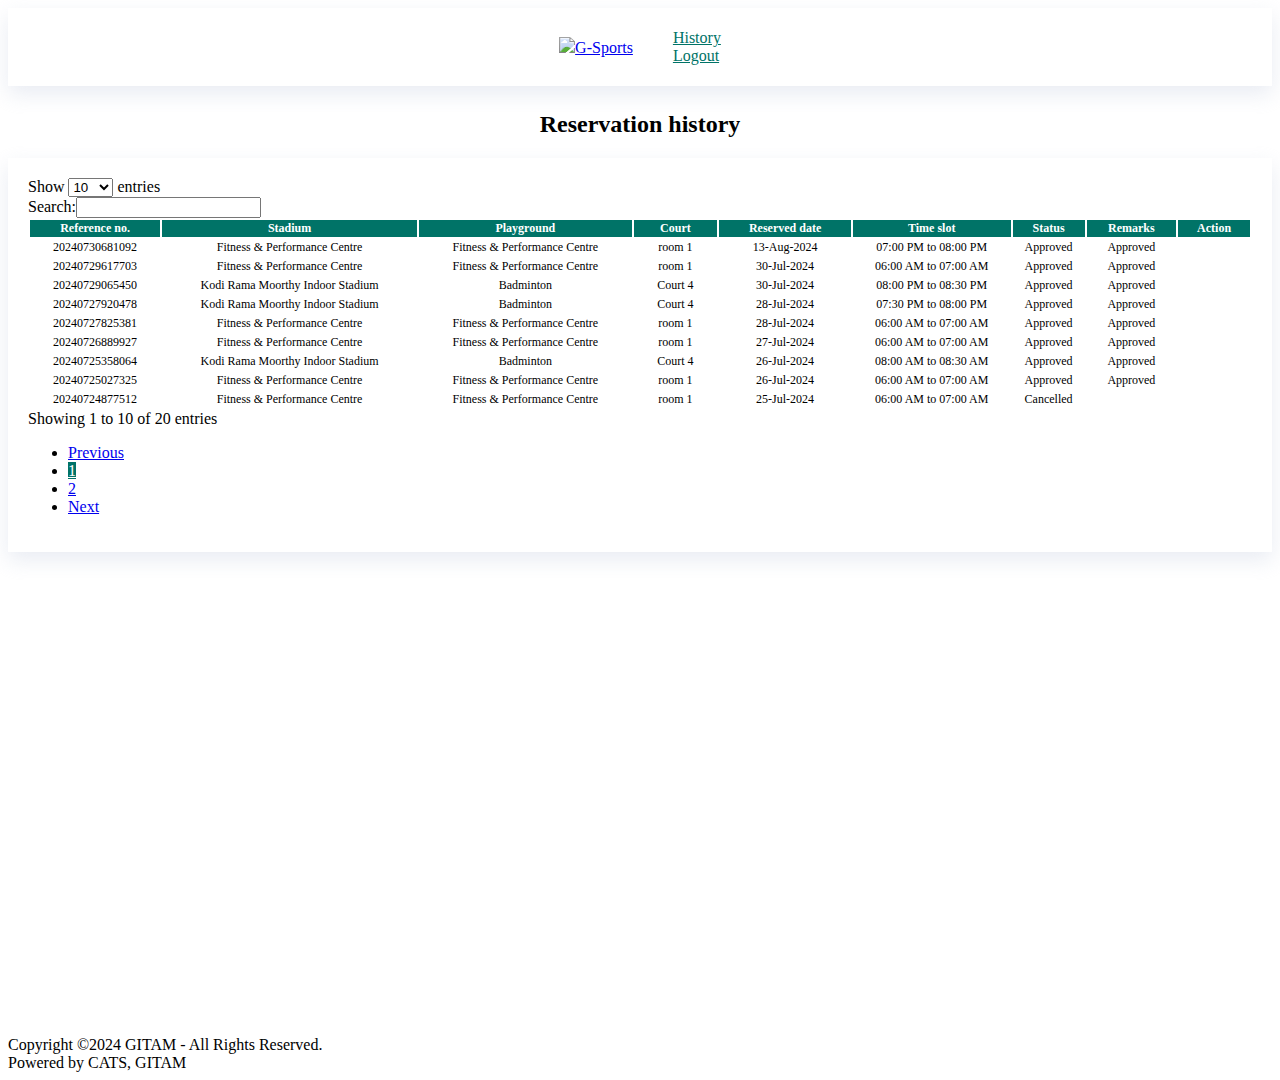
==== commit acf1abb0: "Update index.html" ====
--- a/index.html
+++ b/index.html
@@ -244,7 +244,7 @@
                                 <thead>
                                     <tr role="row"><th style="text-align: center; width: 132.111px;" class="sorting_desc" tabindex="0" aria-controls="history-table" rowspan="1" colspan="1" aria-label="Reference no. : activate to sort column ascending" aria-sort="descending">Reference no. </th><th style="text-align: center; width: 270.111px;" class="sorting" tabindex="0" aria-controls="history-table" rowspan="1" colspan="1" aria-label="Stadium: activate to sort column ascending">Stadium</th><th style="text-align: center; width: 224.111px;" class="sorting" tabindex="0" aria-controls="history-table" rowspan="1" colspan="1" aria-label="Playground: activate to sort column ascending">Playground</th><th style="text-align: center; width: 86.1111px;" class="sorting" tabindex="0" aria-controls="history-table" rowspan="1" colspan="1" aria-label="Court: activate to sort column ascending">Court</th><th style="text-align: center; width: 137.111px;" class="sorting" tabindex="0" aria-controls="history-table" rowspan="1" colspan="1" aria-label="Reserved date: activate to sort column ascending">Reserved date</th><th style="text-align: center; width: 167.111px;" class="sorting" tabindex="0" aria-controls="history-table" rowspan="1" colspan="1" aria-label="Time slot: activate to sort column ascending">Time slot</th><th style="text-align: center; width: 72.1111px;" class="sorting" tabindex="0" aria-controls="history-table" rowspan="1" colspan="1" aria-label="Status: activate to sort column ascending">Status</th><th style="text-align: center; width: 91.1111px;" class="sorting" tabindex="0" aria-controls="history-table" rowspan="1" colspan="1" aria-label="Remarks: activate to sort column ascending">Remarks</th><th style="text-align: center; width: 73px;" class="sorting" tabindex="0" aria-controls="history-table" rowspan="1" colspan="1" aria-label="Action: activate to sort column ascending">Action</th></tr>
                                 </thead>
-                            <tbody><tr role="row" class="even"><td class="sorting_1">20240730681092</td><td>Fitness &amp; Performance Centre</td><td>Fitness &amp; Performance Centre</td><td>room 1</td><td>11-Aug-2024</td><td>07:00 PM to 08:00 PM</td><td><span class="text-success">Approved</span></td><td>Approved</td><td><a href="GYM_enter.htm" id="ptr" target="_blank" title="View"><i class="fa fa-eye text-info" aria-hidden="true"></i></a></td></tr><tr role="row" class="odd"><td class="sorting_1">20240729617703</td><td>Fitness &amp; Performance Centre</td><td>Fitness &amp; Performance Centre</td><td>room 1</td><td>30-Jul-2024</td><td>06:00 AM to 07:00 AM</td><td><span class="text-success">Approved</span></td><td>Approved</td><td><a href="https://gsports.gitam.edu/print_stadium/MjA5ODEx/WSAgICAgICAgIA.." id="ptr" target="_blank" title="View"><i class="fa fa-eye text-info" aria-hidden="true"></i></a></td></tr><tr role="row" class="even"><td class="sorting_1">20240729065450</td><td>Kodi Rama Moorthy Indoor Stadium</td><td>Badminton</td><td>Court 4</td><td>30-Jul-2024</td><td>08:00 PM to 08:30 PM</td><td><span class="text-success">Approved</span></td><td>Approved</td><td><a href="https://gsports.gitam.edu/print_stadium/MjA5OTAx/WSAgICAgICAgIA.." id="ptr" target="_blank" title="View"><i class="fa fa-eye text-info" aria-hidden="true"></i></a></td></tr><tr role="row" class="odd"><td class="sorting_1">20240727920478</td><td>Kodi Rama Moorthy Indoor Stadium</td><td>Badminton</td><td>Court 4</td><td>28-Jul-2024</td><td>07:30 PM to 08:00 PM</td><td><span class="text-success">Approved</span></td><td>Approved</td><td><a href="https://gsports.gitam.edu/print_stadium/MjA5MTQ3/WSAgICAgICAgIA.." id="ptr" target="_blank" title="View"><i class="fa fa-eye text-info" aria-hidden="true"></i></a></td></tr><tr role="row" class="even"><td class="sorting_1">20240727825381</td><td>Fitness &amp; Performance Centre</td><td>Fitness &amp; Performance Centre</td><td>room 1</td><td>28-Jul-2024</td><td>06:00 AM to 07:00 AM</td><td><span class="text-success">Approved</span></td><td>Approved</td><td><a href="https://gsports.gitam.edu/print_stadium/MjA4OTE0/WSAgICAgICAgIA.." id="ptr" target="_blank" title="View"><i class="fa fa-eye text-info" aria-hidden="true"></i></a></td></tr><tr role="row" class="odd"><td class="sorting_1">20240726889927</td><td>Fitness &amp; Performance Centre</td><td>Fitness &amp; Performance Centre</td><td>room 1</td><td>27-Jul-2024</td><td>06:00 AM to 07:00 AM</td><td><span class="text-success">Approved</span></td><td>Approved</td><td><a href="https://gsports.gitam.edu/print_stadium/MjA4MjUx/WSAgICAgICAgIA.." id="ptr" target="_blank" title="View"><i class="fa fa-eye text-info" aria-hidden="true"></i></a></td></tr><tr role="row" class="even"><td class="sorting_1">20240725358064</td><td>Kodi Rama Moorthy Indoor Stadium</td><td>Badminton</td><td>Court 4</td><td>26-Jul-2024</td><td>08:00 AM to 08:30 AM</td><td><span class="text-success">Approved</span></td><td>Approved</td><td><a href="https://gsports.gitam.edu/print_stadium/MjA3ODk5/WSAgICAgICAgIA.." id="ptr" target="_blank" title="View"><i class="fa fa-eye text-info" aria-hidden="true"></i></a></td></tr><tr role="row" class="odd"><td class="sorting_1">20240725027325</td><td>Fitness &amp; Performance Centre</td><td>Fitness &amp; Performance Centre</td><td>room 1</td><td>26-Jul-2024</td><td>06:00 AM to 07:00 AM</td><td><span class="text-success">Approved</span></td><td>Approved</td><td><a href="https://gsports.gitam.edu/print_stadium/MjA3NTU3/WSAgICAgICAgIA.." id="ptr" target="_blank" title="View"><i class="fa fa-eye text-info" aria-hidden="true"></i></a></td></tr><tr role="row" class="even"><td class="sorting_1">20240724877512</td><td>Fitness &amp; Performance Centre</td><td>Fitness &amp; Performance Centre</td><td>room 1</td><td>25-Jul-2024</td><td>06:00 AM to 07:00 AM</td><td><span class="text-danger">Cancelled</span></td><td></td><td><a href="https://gsports.gitam.edu/print_stadium/MjA2OTEz/TiAgICAgICAgIA.." id="ptr" target="_blank" title="View"><i class="fa fa-eye text-info" aria-hidden="true"></i></a></td></tr></tbody></table></div></div><div class="row"><div class="col-sm-12 col-md-5"><div class="dataTables_info" id="history-table_info" role="status" aria-live="polite">Showing 1 to 10 of 20 entries</div></div><div class="col-sm-12 col-md-7"><div class="dataTables_paginate paging_simple_numbers" id="history-table_paginate"><ul class="pagination"><li class="paginate_button page-item previous disabled" id="history-table_previous"><a href="https://gsports.gitam.edu/history#" aria-controls="history-table" data-dt-idx="0" tabindex="0" class="page-link">Previous</a></li><li class="paginate_button page-item active"><a href="https://gsports.gitam.edu/history#" aria-controls="history-table" data-dt-idx="1" tabindex="0" class="page-link">1</a></li><li class="paginate_button page-item "><a href="https://gsports.gitam.edu/history#" aria-controls="history-table" data-dt-idx="2" tabindex="0" class="page-link">2</a></li><li class="paginate_button page-item next" id="history-table_next"><a href="https://gsports.gitam.edu/history#" aria-controls="history-table" data-dt-idx="3" tabindex="0" class="page-link">Next</a></li></ul></div></div></div></div>
+                            <tbody><tr role="row" class="even"><td class="sorting_1">20240730681092</td><td>Fitness &amp; Performance Centre</td><td>Fitness &amp; Performance Centre</td><td>room 1</td><td>13-Aug-2024</td><td>07:00 PM to 08:00 PM</td><td><span class="text-success">Approved</span></td><td>Approved</td><td><a href="GYM_enter.htm" id="ptr" target="_blank" title="View"><i class="fa fa-eye text-info" aria-hidden="true"></i></a></td></tr><tr role="row" class="odd"><td class="sorting_1">20240729617703</td><td>Fitness &amp; Performance Centre</td><td>Fitness &amp; Performance Centre</td><td>room 1</td><td>30-Jul-2024</td><td>06:00 AM to 07:00 AM</td><td><span class="text-success">Approved</span></td><td>Approved</td><td><a href="https://gsports.gitam.edu/print_stadium/MjA5ODEx/WSAgICAgICAgIA.." id="ptr" target="_blank" title="View"><i class="fa fa-eye text-info" aria-hidden="true"></i></a></td></tr><tr role="row" class="even"><td class="sorting_1">20240729065450</td><td>Kodi Rama Moorthy Indoor Stadium</td><td>Badminton</td><td>Court 4</td><td>30-Jul-2024</td><td>08:00 PM to 08:30 PM</td><td><span class="text-success">Approved</span></td><td>Approved</td><td><a href="https://gsports.gitam.edu/print_stadium/MjA5OTAx/WSAgICAgICAgIA.." id="ptr" target="_blank" title="View"><i class="fa fa-eye text-info" aria-hidden="true"></i></a></td></tr><tr role="row" class="odd"><td class="sorting_1">20240727920478</td><td>Kodi Rama Moorthy Indoor Stadium</td><td>Badminton</td><td>Court 4</td><td>28-Jul-2024</td><td>07:30 PM to 08:00 PM</td><td><span class="text-success">Approved</span></td><td>Approved</td><td><a href="https://gsports.gitam.edu/print_stadium/MjA5MTQ3/WSAgICAgICAgIA.." id="ptr" target="_blank" title="View"><i class="fa fa-eye text-info" aria-hidden="true"></i></a></td></tr><tr role="row" class="even"><td class="sorting_1">20240727825381</td><td>Fitness &amp; Performance Centre</td><td>Fitness &amp; Performance Centre</td><td>room 1</td><td>28-Jul-2024</td><td>06:00 AM to 07:00 AM</td><td><span class="text-success">Approved</span></td><td>Approved</td><td><a href="https://gsports.gitam.edu/print_stadium/MjA4OTE0/WSAgICAgICAgIA.." id="ptr" target="_blank" title="View"><i class="fa fa-eye text-info" aria-hidden="true"></i></a></td></tr><tr role="row" class="odd"><td class="sorting_1">20240726889927</td><td>Fitness &amp; Performance Centre</td><td>Fitness &amp; Performance Centre</td><td>room 1</td><td>27-Jul-2024</td><td>06:00 AM to 07:00 AM</td><td><span class="text-success">Approved</span></td><td>Approved</td><td><a href="https://gsports.gitam.edu/print_stadium/MjA4MjUx/WSAgICAgICAgIA.." id="ptr" target="_blank" title="View"><i class="fa fa-eye text-info" aria-hidden="true"></i></a></td></tr><tr role="row" class="even"><td class="sorting_1">20240725358064</td><td>Kodi Rama Moorthy Indoor Stadium</td><td>Badminton</td><td>Court 4</td><td>26-Jul-2024</td><td>08:00 AM to 08:30 AM</td><td><span class="text-success">Approved</span></td><td>Approved</td><td><a href="https://gsports.gitam.edu/print_stadium/MjA3ODk5/WSAgICAgICAgIA.." id="ptr" target="_blank" title="View"><i class="fa fa-eye text-info" aria-hidden="true"></i></a></td></tr><tr role="row" class="odd"><td class="sorting_1">20240725027325</td><td>Fitness &amp; Performance Centre</td><td>Fitness &amp; Performance Centre</td><td>room 1</td><td>26-Jul-2024</td><td>06:00 AM to 07:00 AM</td><td><span class="text-success">Approved</span></td><td>Approved</td><td><a href="https://gsports.gitam.edu/print_stadium/MjA3NTU3/WSAgICAgICAgIA.." id="ptr" target="_blank" title="View"><i class="fa fa-eye text-info" aria-hidden="true"></i></a></td></tr><tr role="row" class="even"><td class="sorting_1">20240724877512</td><td>Fitness &amp; Performance Centre</td><td>Fitness &amp; Performance Centre</td><td>room 1</td><td>25-Jul-2024</td><td>06:00 AM to 07:00 AM</td><td><span class="text-danger">Cancelled</span></td><td></td><td><a href="https://gsports.gitam.edu/print_stadium/MjA2OTEz/TiAgICAgICAgIA.." id="ptr" target="_blank" title="View"><i class="fa fa-eye text-info" aria-hidden="true"></i></a></td></tr></tbody></table></div></div><div class="row"><div class="col-sm-12 col-md-5"><div class="dataTables_info" id="history-table_info" role="status" aria-live="polite">Showing 1 to 10 of 20 entries</div></div><div class="col-sm-12 col-md-7"><div class="dataTables_paginate paging_simple_numbers" id="history-table_paginate"><ul class="pagination"><li class="paginate_button page-item previous disabled" id="history-table_previous"><a href="https://gsports.gitam.edu/history#" aria-controls="history-table" data-dt-idx="0" tabindex="0" class="page-link">Previous</a></li><li class="paginate_button page-item active"><a href="https://gsports.gitam.edu/history#" aria-controls="history-table" data-dt-idx="1" tabindex="0" class="page-link">1</a></li><li class="paginate_button page-item "><a href="https://gsports.gitam.edu/history#" aria-controls="history-table" data-dt-idx="2" tabindex="0" class="page-link">2</a></li><li class="paginate_button page-item next" id="history-table_next"><a href="https://gsports.gitam.edu/history#" aria-controls="history-table" data-dt-idx="3" tabindex="0" class="page-link">Next</a></li></ul></div></div></div></div>
                                             </div>
                     <!-- <div class="text-right"><sup>&#42;</sup><b>Note:</b> Y- Approved, W- Waiting for approval, N-  Rejected</div> -->
                 </div>
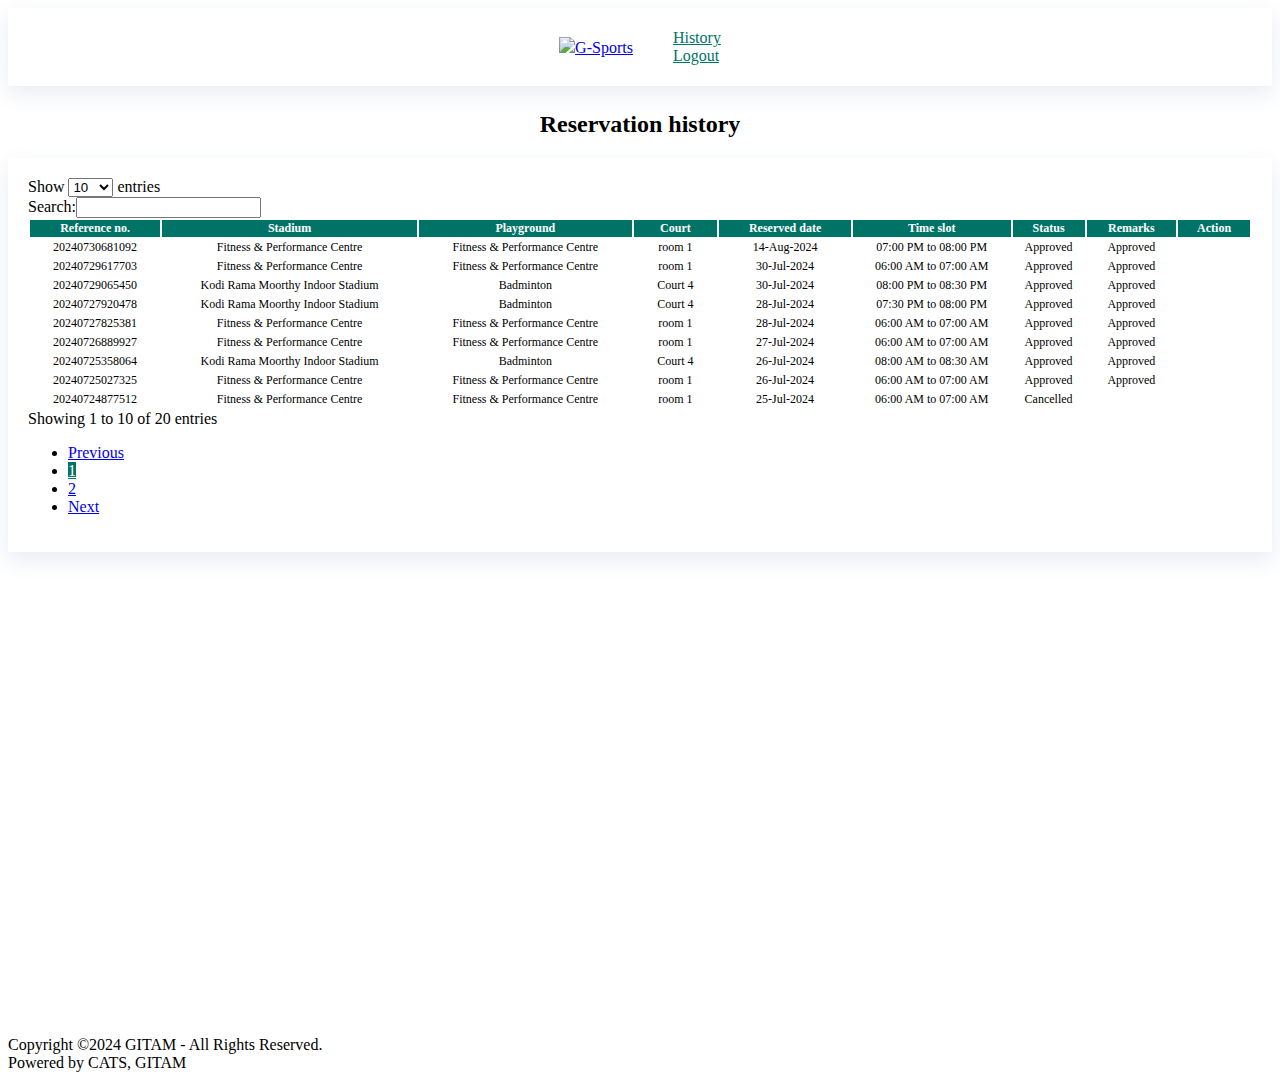
==== commit b84de427: "Update index.html" ====
--- a/index.html
+++ b/index.html
@@ -244,7 +244,7 @@
                                 <thead>
                                     <tr role="row"><th style="text-align: center; width: 132.111px;" class="sorting_desc" tabindex="0" aria-controls="history-table" rowspan="1" colspan="1" aria-label="Reference no. : activate to sort column ascending" aria-sort="descending">Reference no. </th><th style="text-align: center; width: 270.111px;" class="sorting" tabindex="0" aria-controls="history-table" rowspan="1" colspan="1" aria-label="Stadium: activate to sort column ascending">Stadium</th><th style="text-align: center; width: 224.111px;" class="sorting" tabindex="0" aria-controls="history-table" rowspan="1" colspan="1" aria-label="Playground: activate to sort column ascending">Playground</th><th style="text-align: center; width: 86.1111px;" class="sorting" tabindex="0" aria-controls="history-table" rowspan="1" colspan="1" aria-label="Court: activate to sort column ascending">Court</th><th style="text-align: center; width: 137.111px;" class="sorting" tabindex="0" aria-controls="history-table" rowspan="1" colspan="1" aria-label="Reserved date: activate to sort column ascending">Reserved date</th><th style="text-align: center; width: 167.111px;" class="sorting" tabindex="0" aria-controls="history-table" rowspan="1" colspan="1" aria-label="Time slot: activate to sort column ascending">Time slot</th><th style="text-align: center; width: 72.1111px;" class="sorting" tabindex="0" aria-controls="history-table" rowspan="1" colspan="1" aria-label="Status: activate to sort column ascending">Status</th><th style="text-align: center; width: 91.1111px;" class="sorting" tabindex="0" aria-controls="history-table" rowspan="1" colspan="1" aria-label="Remarks: activate to sort column ascending">Remarks</th><th style="text-align: center; width: 73px;" class="sorting" tabindex="0" aria-controls="history-table" rowspan="1" colspan="1" aria-label="Action: activate to sort column ascending">Action</th></tr>
                                 </thead>
-                            <tbody><tr role="row" class="even"><td class="sorting_1">20240730681092</td><td>Fitness &amp; Performance Centre</td><td>Fitness &amp; Performance Centre</td><td>room 1</td><td>13-Aug-2024</td><td>07:00 PM to 08:00 PM</td><td><span class="text-success">Approved</span></td><td>Approved</td><td><a href="GYM_enter.htm" id="ptr" target="_blank" title="View"><i class="fa fa-eye text-info" aria-hidden="true"></i></a></td></tr><tr role="row" class="odd"><td class="sorting_1">20240729617703</td><td>Fitness &amp; Performance Centre</td><td>Fitness &amp; Performance Centre</td><td>room 1</td><td>30-Jul-2024</td><td>06:00 AM to 07:00 AM</td><td><span class="text-success">Approved</span></td><td>Approved</td><td><a href="https://gsports.gitam.edu/print_stadium/MjA5ODEx/WSAgICAgICAgIA.." id="ptr" target="_blank" title="View"><i class="fa fa-eye text-info" aria-hidden="true"></i></a></td></tr><tr role="row" class="even"><td class="sorting_1">20240729065450</td><td>Kodi Rama Moorthy Indoor Stadium</td><td>Badminton</td><td>Court 4</td><td>30-Jul-2024</td><td>08:00 PM to 08:30 PM</td><td><span class="text-success">Approved</span></td><td>Approved</td><td><a href="https://gsports.gitam.edu/print_stadium/MjA5OTAx/WSAgICAgICAgIA.." id="ptr" target="_blank" title="View"><i class="fa fa-eye text-info" aria-hidden="true"></i></a></td></tr><tr role="row" class="odd"><td class="sorting_1">20240727920478</td><td>Kodi Rama Moorthy Indoor Stadium</td><td>Badminton</td><td>Court 4</td><td>28-Jul-2024</td><td>07:30 PM to 08:00 PM</td><td><span class="text-success">Approved</span></td><td>Approved</td><td><a href="https://gsports.gitam.edu/print_stadium/MjA5MTQ3/WSAgICAgICAgIA.." id="ptr" target="_blank" title="View"><i class="fa fa-eye text-info" aria-hidden="true"></i></a></td></tr><tr role="row" class="even"><td class="sorting_1">20240727825381</td><td>Fitness &amp; Performance Centre</td><td>Fitness &amp; Performance Centre</td><td>room 1</td><td>28-Jul-2024</td><td>06:00 AM to 07:00 AM</td><td><span class="text-success">Approved</span></td><td>Approved</td><td><a href="https://gsports.gitam.edu/print_stadium/MjA4OTE0/WSAgICAgICAgIA.." id="ptr" target="_blank" title="View"><i class="fa fa-eye text-info" aria-hidden="true"></i></a></td></tr><tr role="row" class="odd"><td class="sorting_1">20240726889927</td><td>Fitness &amp; Performance Centre</td><td>Fitness &amp; Performance Centre</td><td>room 1</td><td>27-Jul-2024</td><td>06:00 AM to 07:00 AM</td><td><span class="text-success">Approved</span></td><td>Approved</td><td><a href="https://gsports.gitam.edu/print_stadium/MjA4MjUx/WSAgICAgICAgIA.." id="ptr" target="_blank" title="View"><i class="fa fa-eye text-info" aria-hidden="true"></i></a></td></tr><tr role="row" class="even"><td class="sorting_1">20240725358064</td><td>Kodi Rama Moorthy Indoor Stadium</td><td>Badminton</td><td>Court 4</td><td>26-Jul-2024</td><td>08:00 AM to 08:30 AM</td><td><span class="text-success">Approved</span></td><td>Approved</td><td><a href="https://gsports.gitam.edu/print_stadium/MjA3ODk5/WSAgICAgICAgIA.." id="ptr" target="_blank" title="View"><i class="fa fa-eye text-info" aria-hidden="true"></i></a></td></tr><tr role="row" class="odd"><td class="sorting_1">20240725027325</td><td>Fitness &amp; Performance Centre</td><td>Fitness &amp; Performance Centre</td><td>room 1</td><td>26-Jul-2024</td><td>06:00 AM to 07:00 AM</td><td><span class="text-success">Approved</span></td><td>Approved</td><td><a href="https://gsports.gitam.edu/print_stadium/MjA3NTU3/WSAgICAgICAgIA.." id="ptr" target="_blank" title="View"><i class="fa fa-eye text-info" aria-hidden="true"></i></a></td></tr><tr role="row" class="even"><td class="sorting_1">20240724877512</td><td>Fitness &amp; Performance Centre</td><td>Fitness &amp; Performance Centre</td><td>room 1</td><td>25-Jul-2024</td><td>06:00 AM to 07:00 AM</td><td><span class="text-danger">Cancelled</span></td><td></td><td><a href="https://gsports.gitam.edu/print_stadium/MjA2OTEz/TiAgICAgICAgIA.." id="ptr" target="_blank" title="View"><i class="fa fa-eye text-info" aria-hidden="true"></i></a></td></tr></tbody></table></div></div><div class="row"><div class="col-sm-12 col-md-5"><div class="dataTables_info" id="history-table_info" role="status" aria-live="polite">Showing 1 to 10 of 20 entries</div></div><div class="col-sm-12 col-md-7"><div class="dataTables_paginate paging_simple_numbers" id="history-table_paginate"><ul class="pagination"><li class="paginate_button page-item previous disabled" id="history-table_previous"><a href="https://gsports.gitam.edu/history#" aria-controls="history-table" data-dt-idx="0" tabindex="0" class="page-link">Previous</a></li><li class="paginate_button page-item active"><a href="https://gsports.gitam.edu/history#" aria-controls="history-table" data-dt-idx="1" tabindex="0" class="page-link">1</a></li><li class="paginate_button page-item "><a href="https://gsports.gitam.edu/history#" aria-controls="history-table" data-dt-idx="2" tabindex="0" class="page-link">2</a></li><li class="paginate_button page-item next" id="history-table_next"><a href="https://gsports.gitam.edu/history#" aria-controls="history-table" data-dt-idx="3" tabindex="0" class="page-link">Next</a></li></ul></div></div></div></div>
+                            <tbody><tr role="row" class="even"><td class="sorting_1">20240730681092</td><td>Fitness &amp; Performance Centre</td><td>Fitness &amp; Performance Centre</td><td>room 1</td><td>14-Aug-2024</td><td>07:00 PM to 08:00 PM</td><td><span class="text-success">Approved</span></td><td>Approved</td><td><a href="GYM_enter.htm" id="ptr" target="_blank" title="View"><i class="fa fa-eye text-info" aria-hidden="true"></i></a></td></tr><tr role="row" class="odd"><td class="sorting_1">20240729617703</td><td>Fitness &amp; Performance Centre</td><td>Fitness &amp; Performance Centre</td><td>room 1</td><td>30-Jul-2024</td><td>06:00 AM to 07:00 AM</td><td><span class="text-success">Approved</span></td><td>Approved</td><td><a href="https://gsports.gitam.edu/print_stadium/MjA5ODEx/WSAgICAgICAgIA.." id="ptr" target="_blank" title="View"><i class="fa fa-eye text-info" aria-hidden="true"></i></a></td></tr><tr role="row" class="even"><td class="sorting_1">20240729065450</td><td>Kodi Rama Moorthy Indoor Stadium</td><td>Badminton</td><td>Court 4</td><td>30-Jul-2024</td><td>08:00 PM to 08:30 PM</td><td><span class="text-success">Approved</span></td><td>Approved</td><td><a href="https://gsports.gitam.edu/print_stadium/MjA5OTAx/WSAgICAgICAgIA.." id="ptr" target="_blank" title="View"><i class="fa fa-eye text-info" aria-hidden="true"></i></a></td></tr><tr role="row" class="odd"><td class="sorting_1">20240727920478</td><td>Kodi Rama Moorthy Indoor Stadium</td><td>Badminton</td><td>Court 4</td><td>28-Jul-2024</td><td>07:30 PM to 08:00 PM</td><td><span class="text-success">Approved</span></td><td>Approved</td><td><a href="https://gsports.gitam.edu/print_stadium/MjA5MTQ3/WSAgICAgICAgIA.." id="ptr" target="_blank" title="View"><i class="fa fa-eye text-info" aria-hidden="true"></i></a></td></tr><tr role="row" class="even"><td class="sorting_1">20240727825381</td><td>Fitness &amp; Performance Centre</td><td>Fitness &amp; Performance Centre</td><td>room 1</td><td>28-Jul-2024</td><td>06:00 AM to 07:00 AM</td><td><span class="text-success">Approved</span></td><td>Approved</td><td><a href="https://gsports.gitam.edu/print_stadium/MjA4OTE0/WSAgICAgICAgIA.." id="ptr" target="_blank" title="View"><i class="fa fa-eye text-info" aria-hidden="true"></i></a></td></tr><tr role="row" class="odd"><td class="sorting_1">20240726889927</td><td>Fitness &amp; Performance Centre</td><td>Fitness &amp; Performance Centre</td><td>room 1</td><td>27-Jul-2024</td><td>06:00 AM to 07:00 AM</td><td><span class="text-success">Approved</span></td><td>Approved</td><td><a href="https://gsports.gitam.edu/print_stadium/MjA4MjUx/WSAgICAgICAgIA.." id="ptr" target="_blank" title="View"><i class="fa fa-eye text-info" aria-hidden="true"></i></a></td></tr><tr role="row" class="even"><td class="sorting_1">20240725358064</td><td>Kodi Rama Moorthy Indoor Stadium</td><td>Badminton</td><td>Court 4</td><td>26-Jul-2024</td><td>08:00 AM to 08:30 AM</td><td><span class="text-success">Approved</span></td><td>Approved</td><td><a href="https://gsports.gitam.edu/print_stadium/MjA3ODk5/WSAgICAgICAgIA.." id="ptr" target="_blank" title="View"><i class="fa fa-eye text-info" aria-hidden="true"></i></a></td></tr><tr role="row" class="odd"><td class="sorting_1">20240725027325</td><td>Fitness &amp; Performance Centre</td><td>Fitness &amp; Performance Centre</td><td>room 1</td><td>26-Jul-2024</td><td>06:00 AM to 07:00 AM</td><td><span class="text-success">Approved</span></td><td>Approved</td><td><a href="https://gsports.gitam.edu/print_stadium/MjA3NTU3/WSAgICAgICAgIA.." id="ptr" target="_blank" title="View"><i class="fa fa-eye text-info" aria-hidden="true"></i></a></td></tr><tr role="row" class="even"><td class="sorting_1">20240724877512</td><td>Fitness &amp; Performance Centre</td><td>Fitness &amp; Performance Centre</td><td>room 1</td><td>25-Jul-2024</td><td>06:00 AM to 07:00 AM</td><td><span class="text-danger">Cancelled</span></td><td></td><td><a href="https://gsports.gitam.edu/print_stadium/MjA2OTEz/TiAgICAgICAgIA.." id="ptr" target="_blank" title="View"><i class="fa fa-eye text-info" aria-hidden="true"></i></a></td></tr></tbody></table></div></div><div class="row"><div class="col-sm-12 col-md-5"><div class="dataTables_info" id="history-table_info" role="status" aria-live="polite">Showing 1 to 10 of 20 entries</div></div><div class="col-sm-12 col-md-7"><div class="dataTables_paginate paging_simple_numbers" id="history-table_paginate"><ul class="pagination"><li class="paginate_button page-item previous disabled" id="history-table_previous"><a href="https://gsports.gitam.edu/history#" aria-controls="history-table" data-dt-idx="0" tabindex="0" class="page-link">Previous</a></li><li class="paginate_button page-item active"><a href="https://gsports.gitam.edu/history#" aria-controls="history-table" data-dt-idx="1" tabindex="0" class="page-link">1</a></li><li class="paginate_button page-item "><a href="https://gsports.gitam.edu/history#" aria-controls="history-table" data-dt-idx="2" tabindex="0" class="page-link">2</a></li><li class="paginate_button page-item next" id="history-table_next"><a href="https://gsports.gitam.edu/history#" aria-controls="history-table" data-dt-idx="3" tabindex="0" class="page-link">Next</a></li></ul></div></div></div></div>
                                             </div>
                     <!-- <div class="text-right"><sup>&#42;</sup><b>Note:</b> Y- Approved, W- Waiting for approval, N-  Rejected</div> -->
                 </div>
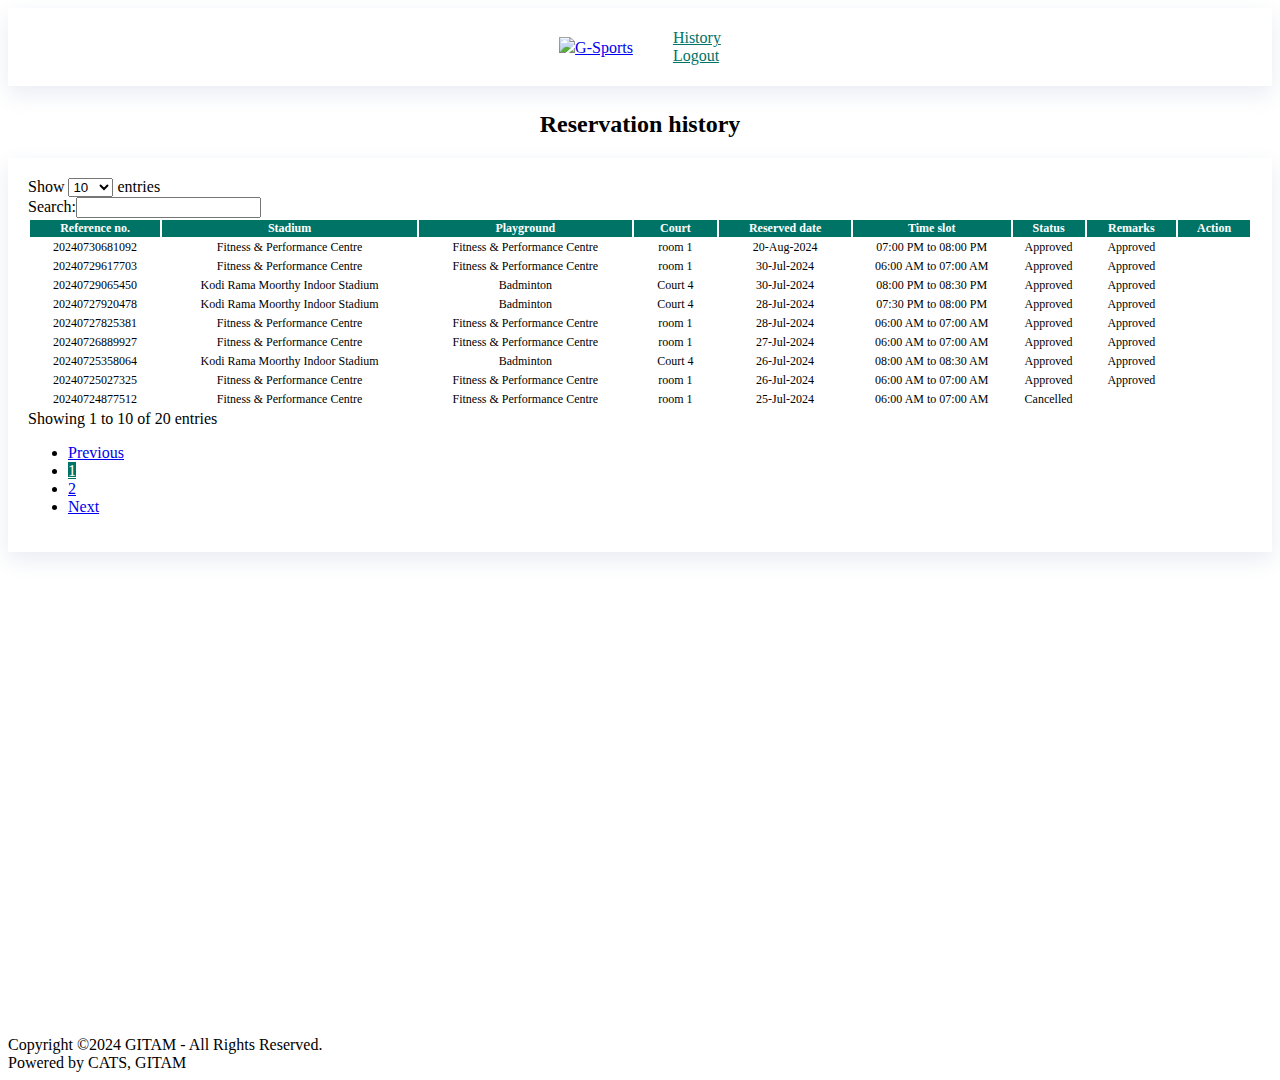
==== commit 0c78fd67: "Update index.html" ====
--- a/index.html
+++ b/index.html
@@ -244,7 +244,7 @@
                                 <thead>
                                     <tr role="row"><th style="text-align: center; width: 132.111px;" class="sorting_desc" tabindex="0" aria-controls="history-table" rowspan="1" colspan="1" aria-label="Reference no. : activate to sort column ascending" aria-sort="descending">Reference no. </th><th style="text-align: center; width: 270.111px;" class="sorting" tabindex="0" aria-controls="history-table" rowspan="1" colspan="1" aria-label="Stadium: activate to sort column ascending">Stadium</th><th style="text-align: center; width: 224.111px;" class="sorting" tabindex="0" aria-controls="history-table" rowspan="1" colspan="1" aria-label="Playground: activate to sort column ascending">Playground</th><th style="text-align: center; width: 86.1111px;" class="sorting" tabindex="0" aria-controls="history-table" rowspan="1" colspan="1" aria-label="Court: activate to sort column ascending">Court</th><th style="text-align: center; width: 137.111px;" class="sorting" tabindex="0" aria-controls="history-table" rowspan="1" colspan="1" aria-label="Reserved date: activate to sort column ascending">Reserved date</th><th style="text-align: center; width: 167.111px;" class="sorting" tabindex="0" aria-controls="history-table" rowspan="1" colspan="1" aria-label="Time slot: activate to sort column ascending">Time slot</th><th style="text-align: center; width: 72.1111px;" class="sorting" tabindex="0" aria-controls="history-table" rowspan="1" colspan="1" aria-label="Status: activate to sort column ascending">Status</th><th style="text-align: center; width: 91.1111px;" class="sorting" tabindex="0" aria-controls="history-table" rowspan="1" colspan="1" aria-label="Remarks: activate to sort column ascending">Remarks</th><th style="text-align: center; width: 73px;" class="sorting" tabindex="0" aria-controls="history-table" rowspan="1" colspan="1" aria-label="Action: activate to sort column ascending">Action</th></tr>
                                 </thead>
-                            <tbody><tr role="row" class="even"><td class="sorting_1">20240730681092</td><td>Fitness &amp; Performance Centre</td><td>Fitness &amp; Performance Centre</td><td>room 1</td><td>14-Aug-2024</td><td>07:00 PM to 08:00 PM</td><td><span class="text-success">Approved</span></td><td>Approved</td><td><a href="GYM_enter.htm" id="ptr" target="_blank" title="View"><i class="fa fa-eye text-info" aria-hidden="true"></i></a></td></tr><tr role="row" class="odd"><td class="sorting_1">20240729617703</td><td>Fitness &amp; Performance Centre</td><td>Fitness &amp; Performance Centre</td><td>room 1</td><td>30-Jul-2024</td><td>06:00 AM to 07:00 AM</td><td><span class="text-success">Approved</span></td><td>Approved</td><td><a href="https://gsports.gitam.edu/print_stadium/MjA5ODEx/WSAgICAgICAgIA.." id="ptr" target="_blank" title="View"><i class="fa fa-eye text-info" aria-hidden="true"></i></a></td></tr><tr role="row" class="even"><td class="sorting_1">20240729065450</td><td>Kodi Rama Moorthy Indoor Stadium</td><td>Badminton</td><td>Court 4</td><td>30-Jul-2024</td><td>08:00 PM to 08:30 PM</td><td><span class="text-success">Approved</span></td><td>Approved</td><td><a href="https://gsports.gitam.edu/print_stadium/MjA5OTAx/WSAgICAgICAgIA.." id="ptr" target="_blank" title="View"><i class="fa fa-eye text-info" aria-hidden="true"></i></a></td></tr><tr role="row" class="odd"><td class="sorting_1">20240727920478</td><td>Kodi Rama Moorthy Indoor Stadium</td><td>Badminton</td><td>Court 4</td><td>28-Jul-2024</td><td>07:30 PM to 08:00 PM</td><td><span class="text-success">Approved</span></td><td>Approved</td><td><a href="https://gsports.gitam.edu/print_stadium/MjA5MTQ3/WSAgICAgICAgIA.." id="ptr" target="_blank" title="View"><i class="fa fa-eye text-info" aria-hidden="true"></i></a></td></tr><tr role="row" class="even"><td class="sorting_1">20240727825381</td><td>Fitness &amp; Performance Centre</td><td>Fitness &amp; Performance Centre</td><td>room 1</td><td>28-Jul-2024</td><td>06:00 AM to 07:00 AM</td><td><span class="text-success">Approved</span></td><td>Approved</td><td><a href="https://gsports.gitam.edu/print_stadium/MjA4OTE0/WSAgICAgICAgIA.." id="ptr" target="_blank" title="View"><i class="fa fa-eye text-info" aria-hidden="true"></i></a></td></tr><tr role="row" class="odd"><td class="sorting_1">20240726889927</td><td>Fitness &amp; Performance Centre</td><td>Fitness &amp; Performance Centre</td><td>room 1</td><td>27-Jul-2024</td><td>06:00 AM to 07:00 AM</td><td><span class="text-success">Approved</span></td><td>Approved</td><td><a href="https://gsports.gitam.edu/print_stadium/MjA4MjUx/WSAgICAgICAgIA.." id="ptr" target="_blank" title="View"><i class="fa fa-eye text-info" aria-hidden="true"></i></a></td></tr><tr role="row" class="even"><td class="sorting_1">20240725358064</td><td>Kodi Rama Moorthy Indoor Stadium</td><td>Badminton</td><td>Court 4</td><td>26-Jul-2024</td><td>08:00 AM to 08:30 AM</td><td><span class="text-success">Approved</span></td><td>Approved</td><td><a href="https://gsports.gitam.edu/print_stadium/MjA3ODk5/WSAgICAgICAgIA.." id="ptr" target="_blank" title="View"><i class="fa fa-eye text-info" aria-hidden="true"></i></a></td></tr><tr role="row" class="odd"><td class="sorting_1">20240725027325</td><td>Fitness &amp; Performance Centre</td><td>Fitness &amp; Performance Centre</td><td>room 1</td><td>26-Jul-2024</td><td>06:00 AM to 07:00 AM</td><td><span class="text-success">Approved</span></td><td>Approved</td><td><a href="https://gsports.gitam.edu/print_stadium/MjA3NTU3/WSAgICAgICAgIA.." id="ptr" target="_blank" title="View"><i class="fa fa-eye text-info" aria-hidden="true"></i></a></td></tr><tr role="row" class="even"><td class="sorting_1">20240724877512</td><td>Fitness &amp; Performance Centre</td><td>Fitness &amp; Performance Centre</td><td>room 1</td><td>25-Jul-2024</td><td>06:00 AM to 07:00 AM</td><td><span class="text-danger">Cancelled</span></td><td></td><td><a href="https://gsports.gitam.edu/print_stadium/MjA2OTEz/TiAgICAgICAgIA.." id="ptr" target="_blank" title="View"><i class="fa fa-eye text-info" aria-hidden="true"></i></a></td></tr></tbody></table></div></div><div class="row"><div class="col-sm-12 col-md-5"><div class="dataTables_info" id="history-table_info" role="status" aria-live="polite">Showing 1 to 10 of 20 entries</div></div><div class="col-sm-12 col-md-7"><div class="dataTables_paginate paging_simple_numbers" id="history-table_paginate"><ul class="pagination"><li class="paginate_button page-item previous disabled" id="history-table_previous"><a href="https://gsports.gitam.edu/history#" aria-controls="history-table" data-dt-idx="0" tabindex="0" class="page-link">Previous</a></li><li class="paginate_button page-item active"><a href="https://gsports.gitam.edu/history#" aria-controls="history-table" data-dt-idx="1" tabindex="0" class="page-link">1</a></li><li class="paginate_button page-item "><a href="https://gsports.gitam.edu/history#" aria-controls="history-table" data-dt-idx="2" tabindex="0" class="page-link">2</a></li><li class="paginate_button page-item next" id="history-table_next"><a href="https://gsports.gitam.edu/history#" aria-controls="history-table" data-dt-idx="3" tabindex="0" class="page-link">Next</a></li></ul></div></div></div></div>
+                            <tbody><tr role="row" class="even"><td class="sorting_1">20240730681092</td><td>Fitness &amp; Performance Centre</td><td>Fitness &amp; Performance Centre</td><td>room 1</td><td>20-Aug-2024</td><td>07:00 PM to 08:00 PM</td><td><span class="text-success">Approved</span></td><td>Approved</td><td><a href="GYM_enter.htm" id="ptr" target="_blank" title="View"><i class="fa fa-eye text-info" aria-hidden="true"></i></a></td></tr><tr role="row" class="odd"><td class="sorting_1">20240729617703</td><td>Fitness &amp; Performance Centre</td><td>Fitness &amp; Performance Centre</td><td>room 1</td><td>30-Jul-2024</td><td>06:00 AM to 07:00 AM</td><td><span class="text-success">Approved</span></td><td>Approved</td><td><a href="https://gsports.gitam.edu/print_stadium/MjA5ODEx/WSAgICAgICAgIA.." id="ptr" target="_blank" title="View"><i class="fa fa-eye text-info" aria-hidden="true"></i></a></td></tr><tr role="row" class="even"><td class="sorting_1">20240729065450</td><td>Kodi Rama Moorthy Indoor Stadium</td><td>Badminton</td><td>Court 4</td><td>30-Jul-2024</td><td>08:00 PM to 08:30 PM</td><td><span class="text-success">Approved</span></td><td>Approved</td><td><a href="https://gsports.gitam.edu/print_stadium/MjA5OTAx/WSAgICAgICAgIA.." id="ptr" target="_blank" title="View"><i class="fa fa-eye text-info" aria-hidden="true"></i></a></td></tr><tr role="row" class="odd"><td class="sorting_1">20240727920478</td><td>Kodi Rama Moorthy Indoor Stadium</td><td>Badminton</td><td>Court 4</td><td>28-Jul-2024</td><td>07:30 PM to 08:00 PM</td><td><span class="text-success">Approved</span></td><td>Approved</td><td><a href="https://gsports.gitam.edu/print_stadium/MjA5MTQ3/WSAgICAgICAgIA.." id="ptr" target="_blank" title="View"><i class="fa fa-eye text-info" aria-hidden="true"></i></a></td></tr><tr role="row" class="even"><td class="sorting_1">20240727825381</td><td>Fitness &amp; Performance Centre</td><td>Fitness &amp; Performance Centre</td><td>room 1</td><td>28-Jul-2024</td><td>06:00 AM to 07:00 AM</td><td><span class="text-success">Approved</span></td><td>Approved</td><td><a href="https://gsports.gitam.edu/print_stadium/MjA4OTE0/WSAgICAgICAgIA.." id="ptr" target="_blank" title="View"><i class="fa fa-eye text-info" aria-hidden="true"></i></a></td></tr><tr role="row" class="odd"><td class="sorting_1">20240726889927</td><td>Fitness &amp; Performance Centre</td><td>Fitness &amp; Performance Centre</td><td>room 1</td><td>27-Jul-2024</td><td>06:00 AM to 07:00 AM</td><td><span class="text-success">Approved</span></td><td>Approved</td><td><a href="https://gsports.gitam.edu/print_stadium/MjA4MjUx/WSAgICAgICAgIA.." id="ptr" target="_blank" title="View"><i class="fa fa-eye text-info" aria-hidden="true"></i></a></td></tr><tr role="row" class="even"><td class="sorting_1">20240725358064</td><td>Kodi Rama Moorthy Indoor Stadium</td><td>Badminton</td><td>Court 4</td><td>26-Jul-2024</td><td>08:00 AM to 08:30 AM</td><td><span class="text-success">Approved</span></td><td>Approved</td><td><a href="https://gsports.gitam.edu/print_stadium/MjA3ODk5/WSAgICAgICAgIA.." id="ptr" target="_blank" title="View"><i class="fa fa-eye text-info" aria-hidden="true"></i></a></td></tr><tr role="row" class="odd"><td class="sorting_1">20240725027325</td><td>Fitness &amp; Performance Centre</td><td>Fitness &amp; Performance Centre</td><td>room 1</td><td>26-Jul-2024</td><td>06:00 AM to 07:00 AM</td><td><span class="text-success">Approved</span></td><td>Approved</td><td><a href="https://gsports.gitam.edu/print_stadium/MjA3NTU3/WSAgICAgICAgIA.." id="ptr" target="_blank" title="View"><i class="fa fa-eye text-info" aria-hidden="true"></i></a></td></tr><tr role="row" class="even"><td class="sorting_1">20240724877512</td><td>Fitness &amp; Performance Centre</td><td>Fitness &amp; Performance Centre</td><td>room 1</td><td>25-Jul-2024</td><td>06:00 AM to 07:00 AM</td><td><span class="text-danger">Cancelled</span></td><td></td><td><a href="https://gsports.gitam.edu/print_stadium/MjA2OTEz/TiAgICAgICAgIA.." id="ptr" target="_blank" title="View"><i class="fa fa-eye text-info" aria-hidden="true"></i></a></td></tr></tbody></table></div></div><div class="row"><div class="col-sm-12 col-md-5"><div class="dataTables_info" id="history-table_info" role="status" aria-live="polite">Showing 1 to 10 of 20 entries</div></div><div class="col-sm-12 col-md-7"><div class="dataTables_paginate paging_simple_numbers" id="history-table_paginate"><ul class="pagination"><li class="paginate_button page-item previous disabled" id="history-table_previous"><a href="https://gsports.gitam.edu/history#" aria-controls="history-table" data-dt-idx="0" tabindex="0" class="page-link">Previous</a></li><li class="paginate_button page-item active"><a href="https://gsports.gitam.edu/history#" aria-controls="history-table" data-dt-idx="1" tabindex="0" class="page-link">1</a></li><li class="paginate_button page-item "><a href="https://gsports.gitam.edu/history#" aria-controls="history-table" data-dt-idx="2" tabindex="0" class="page-link">2</a></li><li class="paginate_button page-item next" id="history-table_next"><a href="https://gsports.gitam.edu/history#" aria-controls="history-table" data-dt-idx="3" tabindex="0" class="page-link">Next</a></li></ul></div></div></div></div>
                                             </div>
                     <!-- <div class="text-right"><sup>&#42;</sup><b>Note:</b> Y- Approved, W- Waiting for approval, N-  Rejected</div> -->
                 </div>
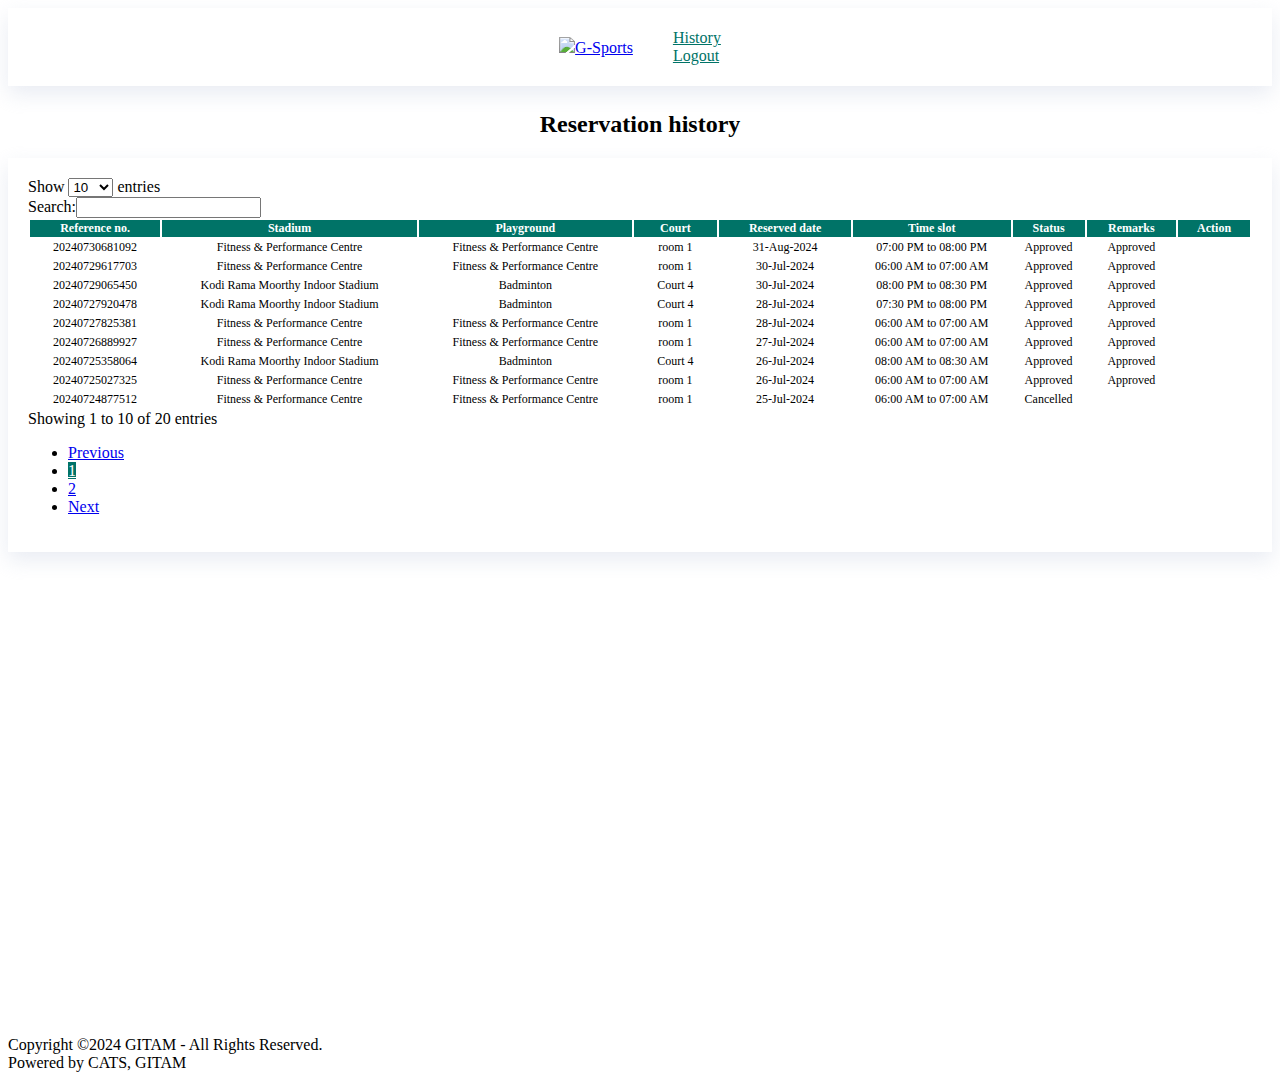
==== commit c877364c: "Update index.html" ====
--- a/index.html
+++ b/index.html
@@ -244,7 +244,7 @@
                                 <thead>
                                     <tr role="row"><th style="text-align: center; width: 132.111px;" class="sorting_desc" tabindex="0" aria-controls="history-table" rowspan="1" colspan="1" aria-label="Reference no. : activate to sort column ascending" aria-sort="descending">Reference no. </th><th style="text-align: center; width: 270.111px;" class="sorting" tabindex="0" aria-controls="history-table" rowspan="1" colspan="1" aria-label="Stadium: activate to sort column ascending">Stadium</th><th style="text-align: center; width: 224.111px;" class="sorting" tabindex="0" aria-controls="history-table" rowspan="1" colspan="1" aria-label="Playground: activate to sort column ascending">Playground</th><th style="text-align: center; width: 86.1111px;" class="sorting" tabindex="0" aria-controls="history-table" rowspan="1" colspan="1" aria-label="Court: activate to sort column ascending">Court</th><th style="text-align: center; width: 137.111px;" class="sorting" tabindex="0" aria-controls="history-table" rowspan="1" colspan="1" aria-label="Reserved date: activate to sort column ascending">Reserved date</th><th style="text-align: center; width: 167.111px;" class="sorting" tabindex="0" aria-controls="history-table" rowspan="1" colspan="1" aria-label="Time slot: activate to sort column ascending">Time slot</th><th style="text-align: center; width: 72.1111px;" class="sorting" tabindex="0" aria-controls="history-table" rowspan="1" colspan="1" aria-label="Status: activate to sort column ascending">Status</th><th style="text-align: center; width: 91.1111px;" class="sorting" tabindex="0" aria-controls="history-table" rowspan="1" colspan="1" aria-label="Remarks: activate to sort column ascending">Remarks</th><th style="text-align: center; width: 73px;" class="sorting" tabindex="0" aria-controls="history-table" rowspan="1" colspan="1" aria-label="Action: activate to sort column ascending">Action</th></tr>
                                 </thead>
-                            <tbody><tr role="row" class="even"><td class="sorting_1">20240730681092</td><td>Fitness &amp; Performance Centre</td><td>Fitness &amp; Performance Centre</td><td>room 1</td><td>20-Aug-2024</td><td>07:00 PM to 08:00 PM</td><td><span class="text-success">Approved</span></td><td>Approved</td><td><a href="GYM_enter.htm" id="ptr" target="_blank" title="View"><i class="fa fa-eye text-info" aria-hidden="true"></i></a></td></tr><tr role="row" class="odd"><td class="sorting_1">20240729617703</td><td>Fitness &amp; Performance Centre</td><td>Fitness &amp; Performance Centre</td><td>room 1</td><td>30-Jul-2024</td><td>06:00 AM to 07:00 AM</td><td><span class="text-success">Approved</span></td><td>Approved</td><td><a href="https://gsports.gitam.edu/print_stadium/MjA5ODEx/WSAgICAgICAgIA.." id="ptr" target="_blank" title="View"><i class="fa fa-eye text-info" aria-hidden="true"></i></a></td></tr><tr role="row" class="even"><td class="sorting_1">20240729065450</td><td>Kodi Rama Moorthy Indoor Stadium</td><td>Badminton</td><td>Court 4</td><td>30-Jul-2024</td><td>08:00 PM to 08:30 PM</td><td><span class="text-success">Approved</span></td><td>Approved</td><td><a href="https://gsports.gitam.edu/print_stadium/MjA5OTAx/WSAgICAgICAgIA.." id="ptr" target="_blank" title="View"><i class="fa fa-eye text-info" aria-hidden="true"></i></a></td></tr><tr role="row" class="odd"><td class="sorting_1">20240727920478</td><td>Kodi Rama Moorthy Indoor Stadium</td><td>Badminton</td><td>Court 4</td><td>28-Jul-2024</td><td>07:30 PM to 08:00 PM</td><td><span class="text-success">Approved</span></td><td>Approved</td><td><a href="https://gsports.gitam.edu/print_stadium/MjA5MTQ3/WSAgICAgICAgIA.." id="ptr" target="_blank" title="View"><i class="fa fa-eye text-info" aria-hidden="true"></i></a></td></tr><tr role="row" class="even"><td class="sorting_1">20240727825381</td><td>Fitness &amp; Performance Centre</td><td>Fitness &amp; Performance Centre</td><td>room 1</td><td>28-Jul-2024</td><td>06:00 AM to 07:00 AM</td><td><span class="text-success">Approved</span></td><td>Approved</td><td><a href="https://gsports.gitam.edu/print_stadium/MjA4OTE0/WSAgICAgICAgIA.." id="ptr" target="_blank" title="View"><i class="fa fa-eye text-info" aria-hidden="true"></i></a></td></tr><tr role="row" class="odd"><td class="sorting_1">20240726889927</td><td>Fitness &amp; Performance Centre</td><td>Fitness &amp; Performance Centre</td><td>room 1</td><td>27-Jul-2024</td><td>06:00 AM to 07:00 AM</td><td><span class="text-success">Approved</span></td><td>Approved</td><td><a href="https://gsports.gitam.edu/print_stadium/MjA4MjUx/WSAgICAgICAgIA.." id="ptr" target="_blank" title="View"><i class="fa fa-eye text-info" aria-hidden="true"></i></a></td></tr><tr role="row" class="even"><td class="sorting_1">20240725358064</td><td>Kodi Rama Moorthy Indoor Stadium</td><td>Badminton</td><td>Court 4</td><td>26-Jul-2024</td><td>08:00 AM to 08:30 AM</td><td><span class="text-success">Approved</span></td><td>Approved</td><td><a href="https://gsports.gitam.edu/print_stadium/MjA3ODk5/WSAgICAgICAgIA.." id="ptr" target="_blank" title="View"><i class="fa fa-eye text-info" aria-hidden="true"></i></a></td></tr><tr role="row" class="odd"><td class="sorting_1">20240725027325</td><td>Fitness &amp; Performance Centre</td><td>Fitness &amp; Performance Centre</td><td>room 1</td><td>26-Jul-2024</td><td>06:00 AM to 07:00 AM</td><td><span class="text-success">Approved</span></td><td>Approved</td><td><a href="https://gsports.gitam.edu/print_stadium/MjA3NTU3/WSAgICAgICAgIA.." id="ptr" target="_blank" title="View"><i class="fa fa-eye text-info" aria-hidden="true"></i></a></td></tr><tr role="row" class="even"><td class="sorting_1">20240724877512</td><td>Fitness &amp; Performance Centre</td><td>Fitness &amp; Performance Centre</td><td>room 1</td><td>25-Jul-2024</td><td>06:00 AM to 07:00 AM</td><td><span class="text-danger">Cancelled</span></td><td></td><td><a href="https://gsports.gitam.edu/print_stadium/MjA2OTEz/TiAgICAgICAgIA.." id="ptr" target="_blank" title="View"><i class="fa fa-eye text-info" aria-hidden="true"></i></a></td></tr></tbody></table></div></div><div class="row"><div class="col-sm-12 col-md-5"><div class="dataTables_info" id="history-table_info" role="status" aria-live="polite">Showing 1 to 10 of 20 entries</div></div><div class="col-sm-12 col-md-7"><div class="dataTables_paginate paging_simple_numbers" id="history-table_paginate"><ul class="pagination"><li class="paginate_button page-item previous disabled" id="history-table_previous"><a href="https://gsports.gitam.edu/history#" aria-controls="history-table" data-dt-idx="0" tabindex="0" class="page-link">Previous</a></li><li class="paginate_button page-item active"><a href="https://gsports.gitam.edu/history#" aria-controls="history-table" data-dt-idx="1" tabindex="0" class="page-link">1</a></li><li class="paginate_button page-item "><a href="https://gsports.gitam.edu/history#" aria-controls="history-table" data-dt-idx="2" tabindex="0" class="page-link">2</a></li><li class="paginate_button page-item next" id="history-table_next"><a href="https://gsports.gitam.edu/history#" aria-controls="history-table" data-dt-idx="3" tabindex="0" class="page-link">Next</a></li></ul></div></div></div></div>
+                            <tbody><tr role="row" class="even"><td class="sorting_1">20240730681092</td><td>Fitness &amp; Performance Centre</td><td>Fitness &amp; Performance Centre</td><td>room 1</td><td>31-Aug-2024</td><td>07:00 PM to 08:00 PM</td><td><span class="text-success">Approved</span></td><td>Approved</td><td><a href="GYM_enter.htm" id="ptr" target="_blank" title="View"><i class="fa fa-eye text-info" aria-hidden="true"></i></a></td></tr><tr role="row" class="odd"><td class="sorting_1">20240729617703</td><td>Fitness &amp; Performance Centre</td><td>Fitness &amp; Performance Centre</td><td>room 1</td><td>30-Jul-2024</td><td>06:00 AM to 07:00 AM</td><td><span class="text-success">Approved</span></td><td>Approved</td><td><a href="https://gsports.gitam.edu/print_stadium/MjA5ODEx/WSAgICAgICAgIA.." id="ptr" target="_blank" title="View"><i class="fa fa-eye text-info" aria-hidden="true"></i></a></td></tr><tr role="row" class="even"><td class="sorting_1">20240729065450</td><td>Kodi Rama Moorthy Indoor Stadium</td><td>Badminton</td><td>Court 4</td><td>30-Jul-2024</td><td>08:00 PM to 08:30 PM</td><td><span class="text-success">Approved</span></td><td>Approved</td><td><a href="https://gsports.gitam.edu/print_stadium/MjA5OTAx/WSAgICAgICAgIA.." id="ptr" target="_blank" title="View"><i class="fa fa-eye text-info" aria-hidden="true"></i></a></td></tr><tr role="row" class="odd"><td class="sorting_1">20240727920478</td><td>Kodi Rama Moorthy Indoor Stadium</td><td>Badminton</td><td>Court 4</td><td>28-Jul-2024</td><td>07:30 PM to 08:00 PM</td><td><span class="text-success">Approved</span></td><td>Approved</td><td><a href="https://gsports.gitam.edu/print_stadium/MjA5MTQ3/WSAgICAgICAgIA.." id="ptr" target="_blank" title="View"><i class="fa fa-eye text-info" aria-hidden="true"></i></a></td></tr><tr role="row" class="even"><td class="sorting_1">20240727825381</td><td>Fitness &amp; Performance Centre</td><td>Fitness &amp; Performance Centre</td><td>room 1</td><td>28-Jul-2024</td><td>06:00 AM to 07:00 AM</td><td><span class="text-success">Approved</span></td><td>Approved</td><td><a href="https://gsports.gitam.edu/print_stadium/MjA4OTE0/WSAgICAgICAgIA.." id="ptr" target="_blank" title="View"><i class="fa fa-eye text-info" aria-hidden="true"></i></a></td></tr><tr role="row" class="odd"><td class="sorting_1">20240726889927</td><td>Fitness &amp; Performance Centre</td><td>Fitness &amp; Performance Centre</td><td>room 1</td><td>27-Jul-2024</td><td>06:00 AM to 07:00 AM</td><td><span class="text-success">Approved</span></td><td>Approved</td><td><a href="https://gsports.gitam.edu/print_stadium/MjA4MjUx/WSAgICAgICAgIA.." id="ptr" target="_blank" title="View"><i class="fa fa-eye text-info" aria-hidden="true"></i></a></td></tr><tr role="row" class="even"><td class="sorting_1">20240725358064</td><td>Kodi Rama Moorthy Indoor Stadium</td><td>Badminton</td><td>Court 4</td><td>26-Jul-2024</td><td>08:00 AM to 08:30 AM</td><td><span class="text-success">Approved</span></td><td>Approved</td><td><a href="https://gsports.gitam.edu/print_stadium/MjA3ODk5/WSAgICAgICAgIA.." id="ptr" target="_blank" title="View"><i class="fa fa-eye text-info" aria-hidden="true"></i></a></td></tr><tr role="row" class="odd"><td class="sorting_1">20240725027325</td><td>Fitness &amp; Performance Centre</td><td>Fitness &amp; Performance Centre</td><td>room 1</td><td>26-Jul-2024</td><td>06:00 AM to 07:00 AM</td><td><span class="text-success">Approved</span></td><td>Approved</td><td><a href="https://gsports.gitam.edu/print_stadium/MjA3NTU3/WSAgICAgICAgIA.." id="ptr" target="_blank" title="View"><i class="fa fa-eye text-info" aria-hidden="true"></i></a></td></tr><tr role="row" class="even"><td class="sorting_1">20240724877512</td><td>Fitness &amp; Performance Centre</td><td>Fitness &amp; Performance Centre</td><td>room 1</td><td>25-Jul-2024</td><td>06:00 AM to 07:00 AM</td><td><span class="text-danger">Cancelled</span></td><td></td><td><a href="https://gsports.gitam.edu/print_stadium/MjA2OTEz/TiAgICAgICAgIA.." id="ptr" target="_blank" title="View"><i class="fa fa-eye text-info" aria-hidden="true"></i></a></td></tr></tbody></table></div></div><div class="row"><div class="col-sm-12 col-md-5"><div class="dataTables_info" id="history-table_info" role="status" aria-live="polite">Showing 1 to 10 of 20 entries</div></div><div class="col-sm-12 col-md-7"><div class="dataTables_paginate paging_simple_numbers" id="history-table_paginate"><ul class="pagination"><li class="paginate_button page-item previous disabled" id="history-table_previous"><a href="https://gsports.gitam.edu/history#" aria-controls="history-table" data-dt-idx="0" tabindex="0" class="page-link">Previous</a></li><li class="paginate_button page-item active"><a href="https://gsports.gitam.edu/history#" aria-controls="history-table" data-dt-idx="1" tabindex="0" class="page-link">1</a></li><li class="paginate_button page-item "><a href="https://gsports.gitam.edu/history#" aria-controls="history-table" data-dt-idx="2" tabindex="0" class="page-link">2</a></li><li class="paginate_button page-item next" id="history-table_next"><a href="https://gsports.gitam.edu/history#" aria-controls="history-table" data-dt-idx="3" tabindex="0" class="page-link">Next</a></li></ul></div></div></div></div>
                                             </div>
                     <!-- <div class="text-right"><sup>&#42;</sup><b>Note:</b> Y- Approved, W- Waiting for approval, N-  Rejected</div> -->
                 </div>
